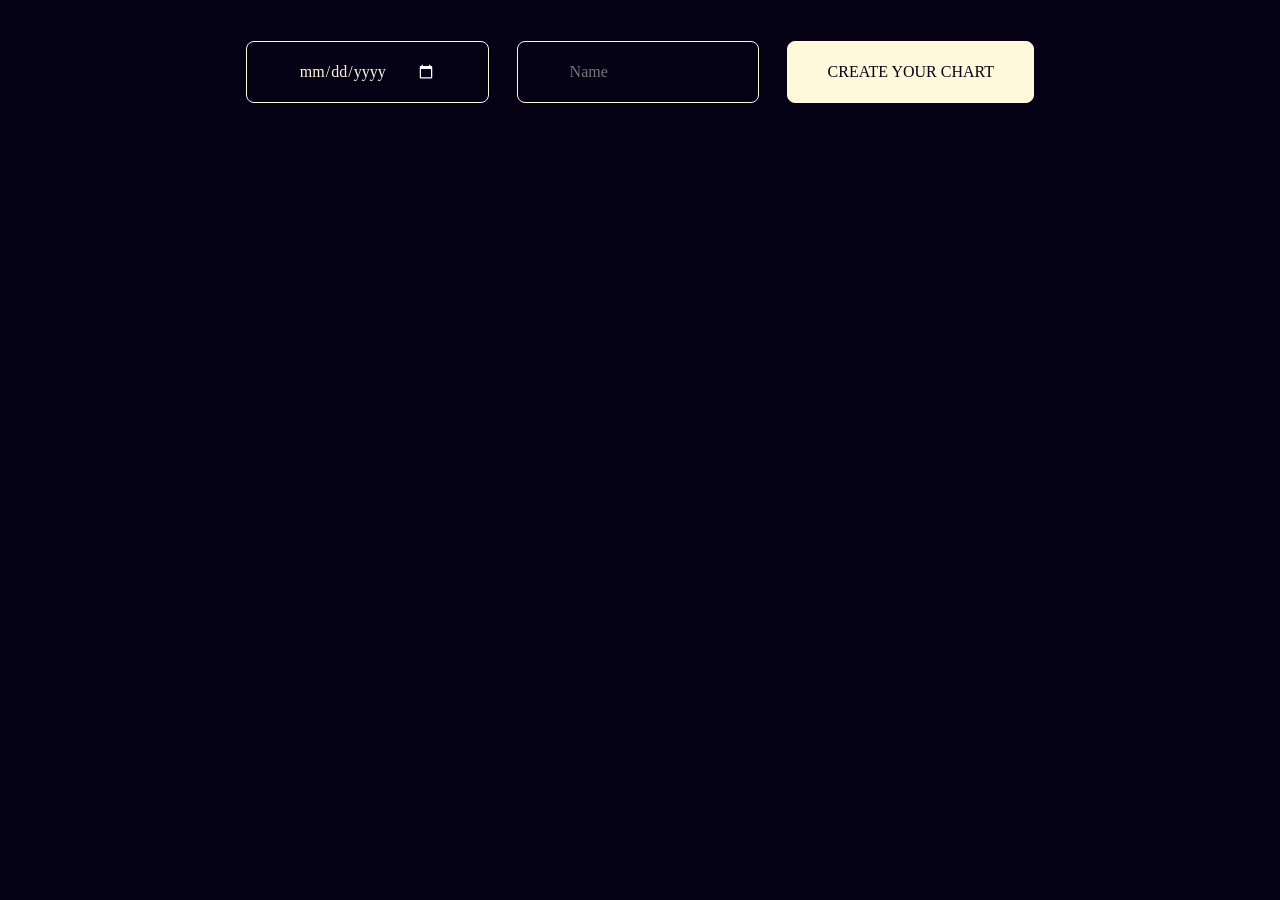
==== index.html @ f22697fa "Removed all unnecessary elements and related CSS and JS. Fixed chakra key spelling bug; merge duplic" ====
<!DOCTYPE html>
<html lang="en">

<head>
  <meta charset="UTF-8" />
  <meta name="viewport" content="width=device-width, initial-scale=1.0" />
  <link rel="stylesheet" href="./assets/styles/normalize.css" />
  <link rel="stylesheet" href="./assets/styles/index.css" />
  <link rel="stylesheet" href="./assets/styles/interpretations.css" />
  <link rel="preconnect" href="https://fonts.googleapis.com" />
  <link rel="preconnect" href="https://fonts.gstatic.com" crossorigin />
  <link href="https://fonts.googleapis.com/css2?family=GFS+Didot&display=swap" rel="stylesheet" />
  <link
    href="https://fonts.googleapis.com/css2?family=Cormorant+Garamond:wght@400;600&family=Nunito:wght@400;600&display=swap"
    rel="stylesheet" />
  <title>Destiny Matrix Calculator</title>
</head>

<body>
  <main>
    <div class="container">
      <div class="birthday-container">
        <div class="birthday-container__inputs-wrapper">
          <div class="input1-wrap">
            <input id="date" type="date" />
          </div>
          <div class="input2-wrap">
            <input id="name" type="text" placeholder="Name" size="10" />
          </div>
          <button id="get_the_answer">create your chart</button>
        </div>
        <div class="errorOutput"></div>
      </div>

      <div class="matrix-container display-none">
        <div class="personal-calculator">
          <p class="smoky-white">Personal calculation</p>
        </div>
        <div class="output-personal-date smoky-white"></div>
        <div class="pento">
          <svg viewBox="0 0 680 600" id="matrix">
            <g id="matrix-frame">
              <rect class="cls-3" x="163.63" y="126.14" width="340.16" height="340.16"></rect>
              <rect class="cls-3" x="227.87" y="127.54" width="340.16" height="340.16"
                transform="translate(-158.13 367.16) rotate(-45)"></rect>
              <path class="cls-4" d="M 315.22 15.42 Q 333.7 7.76 352.18 15.42
                    L 519.16 84.62 Q 537.64 92.28 545.30 110.76
                    L 614.51 277.74 Q 622.17 296.22 614.51 314.79
                    L 545.30 482.59 Q 537.64 501.16 519.16 508.73
                    L 352.18 577.11 Q 333.7 584.68 315.22 577.02
                    L 148.24 507.82 Q 129.76 500.16 122.10 481.68
                    L 52.90 314.70 Q 45.24 296.22 52.90 277.74
                    L 122.10 110.76 Q 129.76 92.28 148.24 84.62
                    Z"></path>
              <line class="cls-3" x1="333.7" y1="27.76" x2="333.7" y2="564.68"></line>
              <line class="cls-3" x1="65.24" y1="296.22" x2="602.17" y2="296.22"></line>

              <g>
                <line class="cls-5" x1="442" y1="405" x2="226" y2="189"></line>
                <polygon class="cls-6" points="441 402 439 404 442 405 441 402"></polygon>
                <polygon class="cls-6" points="226 189 229 190 227 192 226 189"></polygon>
              </g>

              <g>
                <line class="cls-7" x1="442" y1="189" x2="226" y2="405"></line>
                <polygon class="cls-8" points="442 189 439 190 441 192 442 189"></polygon>
                <polygon class="cls-8" points="226 405 227 402 229 404 226 405"></polygon>
              </g>

              <line class="cls-18" x1="502" y1="297" x2="335" y2="465"></line>
              <text class="cls-44" transform="translate(238.77 188.48) rotate(45)">
                male generation line
              </text>
              <text class="cls-44" transform="translate(351.7 264.98) rotate(-45)">
                female generation line
              </text>

              <g transform="translate(100, 100)">
                <svg xmlns="http://www.w3.org/2000/svg" width="20px" height="20px" viewBox="0 0 27 27">
                  <path class="cls-53"
                    d="M437.54,366.8c-6.26,0-7.12,6-7.28,6s-1.42-6-7.24-6c-7,0-8.91,5.9-8.51,9.45.71,6.14,15.74,18.54,15.74,18.54s15.06-12.4,15.77-18.54C446.43,372.7,444.55,366.8,437.54,366.8Z"
                    transform="translate(-70 -8)"></path>
                </svg>
              </g>

              <g transform="translate(410, 345)">
                <text class="cls-56">$</text>
              </g>
            </g>

            <g id="points-basic">
              <circle class="cls-10 big-circle" cx="79.2" cy="297" r="30"></circle>
              <text class="cls-54 matrix-value-point" id="apoint" transform="translate(79.2 299)"></text>

              <circle class="cls-10 big-circle" cx="333.7" cy="42" r="30"></circle>
              <text class="cls-54 matrix-value-point" id="bpoint" transform="translate(333.7 42)"></text>

              <circle class="cls-19 big-circle" cx="587.13" cy="297" r="30"></circle>
              <text class="cls-54 matrix-value-point" id="cpoint" transform="translate(587.4 299)"></text>

              <circle class="cls-19 big-circle" cx="332.7" cy="554" r="30"></circle>
              <text class="cls-54 matrix-value-point" id="dpoint" transform="translate(332.7 557)"></text>

              <circle class="cls-25 big-circle" cx="334" cy="297" r="30"></circle>
              <text class="cls-55 clss matrix-value-point" id="epoint" transform="translate(334 299)"></text>

              <circle class="cls-24 big-circle" cx="151" cy="114.22" r="30"></circle>
              <text class="cls-55 matrix-value-point" id="fpoint" transform="translate(151 115)"></text>

              <circle class="cls-24 big-circle" cx="515.1" cy="114.22" r="30"></circle>
              <text class="cls-55 matrix-value-point" id="gpoint" transform="translate(515.1 115)"></text>

              <circle class="cls-24 big-circle" cx="514.1" cy="479.62" r="30"></circle>
              <text class="cls-55 matrix-value-point" id="ipoint" transform="translate(514.1 481)"></text>

              <circle class="cls-24 big-circle" cx="153" cy="479.62" r="30"></circle>
              <text class="cls-55 matrix-value-point" id="hpoint" transform="translate(153 481)"></text>

              <circle class="cls-22 small-circle" cx="332.59" cy="466" r="17"></circle>
              <text class="cls-57 matrix-value-point" id="jpoint" transform="translate(332.69 466)"></text>

              <circle class="cls-22 small-circle" cx="500" cy="297" r="17"></circle>
              <text class="cls-57 matrix-value-point" id="npoint" transform="translate(500 299)"></text>

              <circle class="cls-21 small-circle" cx="418.18" cy="380.69" r="17"></circle>
              <text class="cls-58 matrix-value-point" id="lpoint" transform="translate(418.18 382)"></text>

              <circle class="cls-21 small-circle" cx="375" cy="424" r="17"></circle>
              <text class="cls-58 matrix-value-point" id="kpoint" transform="translate(375 426)"></text>

              <circle class="cls-21 small-circle" cx="461" cy="338" r="17"></circle>
              <text class="cls-58 matrix-value-point" id="mpoint" transform="translate(461 338)"></text>

              <circle class="cls-15 small-circle" cx="165.61" cy="297" r="17"></circle>
              <text class="cls-58 matrix-value-point" id="spoint" transform="translate(165.61 299)"></text>

              <circle class="cls-15 small-circle" cx="333.7" cy="129" r="17"></circle>
              <text class="cls-58 matrix-value-point" id="tpoint" transform="translate(333.7 131)"></text>

              <circle class="cls-13 medium-circle" cx="127.11" cy="297" r="21"></circle>
              <text class="cls-59 matrix-value-point" id="opoint" transform="translate(127.11 299)"></text>

              <circle class="cls-13 medium-circle" cx="333.7" cy="90.62" r="21"></circle>
              <text class="cls-59 matrix-value-point" id="ppoint" transform="translate(333.7 92)"></text>

              <circle class="cls-23 medium-circle" cx="333" cy="505" r="21"></circle>
              <text class="cls-60 matrix-value-point" id="rpoint" transform="translate(333 505)"></text>

              <circle class="cls-23 medium-circle" cx="538.5" cy="297" r="21"></circle>
              <text class="cls-60 matrix-value-point" id="qpoint" transform="translate(538.5 299)"></text>

              <circle class="cls-26 small-circle" cx="245.26" cy="297" r="17"></circle>
              <text class="cls-58 matrix-value-point" id="wpoint" transform="translate(245.26 299)"></text>

              <circle class="cls-26 small-circle" cx="333.7" cy="203" r="17"></circle>
              <text class="cls-58 matrix-value-point" id="xpoint" transform="translate(333.7 204)"></text>

              <circle class="cls-21 small-circle" cx="212" cy="175.93" r="17"></circle>
              <text class="cls-58 matrix-value-point" id="f2point" transform="translate(212 179)"></text>

              <circle class="cls-23 medium-circle" cx="184.71" cy="149.53" r="21"></circle>
              <text class="cls-60 matrix-value-point" id="f1point" transform="translate(184.71 151)"></text>

              <circle class="cls-21 small-circle" cx="455.4" cy="177.53" r="17"></circle>
              <text class="cls-58 matrix-value-point" id="g2point" transform="translate(455.4 179)"></text>

              <circle class="cls-23 medium-circle" cx="480.79" cy="149.13" r="21"></circle>
              <text class="cls-60 matrix-value-point" id="g1point" transform="translate(480.79 151)"></text>

              <circle class="cls-21 small-circle" cx="454.4" cy="416.91" r="17"></circle>
              <text class="cls-58 matrix-value-point" id="i2point" transform="translate(454.4 416.91)"></text>

              <circle class="cls-23 medium-circle" cx="479.79" cy="445.31" r="21"></circle>
              <text class="cls-60 matrix-value-point" id="i1point" transform="translate(479.79 447)"></text>

              <circle class="cls-21 small-circle" cx="215" cy="419" r="17"></circle>
              <text class="cls-58 matrix-value-point" id="h2point" transform="translate(215 419)"></text>

              <circle class="cls-23 medium-circle" cx="188.71" cy="446.7" r="21"></circle>
              <text class="cls-60 matrix-value-point" id="h1point" transform="translate(188.71 447)"></text>

              <circle class="cls-21 small-circle" cx="420.54" cy="297" r="17"></circle>
              <text class="cls-58 matrix-value-point" id="vpoint" transform="translate(420.54 299)"></text>

              <circle class="cls-23 medium-circle" cx="382" cy="297" r="21"></circle>
              <text class="cls-60 matrix-value-point" id="upoint" transform="translate(382 299)"></text>
            </g>

            <g id="points-years">
              <text class="cls-28" transform="translate(20 295)">
                0
                <tspan x="-10" y="10">years</tspan>
                <tspan x="-4" y="20">old</tspan>
              </text>

              <text class="cls-28" transform="translate(100 70)">
                10
                <tspan x="-8" y="10">years</tspan>
                <tspan x="-2" y="20">old</tspan>
              </text>

              <text class="cls-28" transform="translate(330 -22)">
                20
                <tspan x="-8" y="10">years</tspan>
                <tspan x="-2" y="20">old</tspan>
              </text>

              <text class="cls-28" transform="translate(550 70)">
                30
                <tspan x="-8" y="10">years</tspan>
                <tspan x="-2" y="20">old</tspan>
              </text>

              <text class="cls-28" transform="translate(638 295)">
                40
                <tspan x="-8" y="10">years</tspan>
                <tspan x="-2" y="20">old</tspan>
              </text>

              <text class="cls-28" transform="translate(550 515)">
                50
                <tspan x="-8" y="10">years</tspan>
                <tspan x="-2" y="20">old</tspan>
              </text>

              <text class="cls-28" transform="translate(328 610)">
                60
                <tspan x="-8" y="10">years</tspan>
                <tspan x="-2" y="20">old</tspan>
              </text>

              <text class="cls-28" transform="translate(100 515)">
                70
                <tspan x="-8" y="10">years</tspan>
                <tspan x="-2" y="20">old</tspan>
              </text>

              <text class="cls-29" transform="translate(97.49 198.76)">
                5
                <tspan class="cls-43" x="8.34" y="-6">years</tspan>
                <tspan class="cls-43" x="8.34" y="0">old</tspan>
              </text>

              <text class="cls-29" transform="translate(232.22 66.42)">
                15
                <tspan class="cls-43" x="13.9" y="-6">years</tspan>
                <tspan class="cls-43" x="13.9" y="0">old</tspan>
              </text>

              <text class="cls-29" transform="translate(405.8 67.22)">
                25
                <tspan class="cls-43" x="14.9" y="-6">years</tspan>
                <tspan class="cls-43" x="14.9" y="0">old</tspan>
              </text>

              <text class="cls-29" transform="translate(540.55 204.76)">
                35
                <tspan class="cls-43" x="14.9" y="-6">years</tspan>
                <tspan class="cls-43" x="14.9" y="0">old</tspan>
              </text>

              <text class="cls-29" transform="translate(542.76 402.12)">
                45
                <tspan class="cls-43" x="14.9" y="-6">years</tspan>
                <tspan class="cls-43" x="14.9" y="0">old</tspan>
              </text>

              <text class="cls-29" transform="translate(403.8 539.38)">
                55
                <tspan class="cls-43" x="14.9" y="-6">years</tspan>
                <tspan class="cls-43" x="14.9" y="0">old</tspan>
              </text>

              <text class="cls-29" transform="translate(235.6 539.38)">
                65
                <tspan class="cls-43" x="14.9" y="-6">years</tspan>
                <tspan class="cls-43" x="14.9" y="0">old</tspan>
              </text>

              <text class="cls-29" transform="translate(97.69 400.12)">
                75
                <tspan class="cls-43" x="14.9" y="-6">years</tspan>
                <tspan class="cls-43" x="14.9" y="0">old</tspan>
              </text>

              <text class="cls-61" transform="translate(71.7 252.94)">
                1-2,5
              </text>
              <text class="cls-61" transform="translate(79.14 234.61)">
                2,5-3,5
              </text>
              <text class="cls-61" transform="translate(86.39 216.23)">
                3,5-4
              </text>
              <text class="cls-61" transform="translate(102.39 179.23)">
                6-7,5
              </text>
              <text class="cls-61" transform="translate(109.39 160.23)">
                7,5-8,5
              </text>
              <text class="cls-61" transform="translate(117.39 143.23)">
                8,5-9
              </text>
              <text class="cls-61" transform="translate(176.55 85.51)">
                11-12,5
              </text>
              <text class="cls-61" transform="translate(195.09 77.79)">
                12,5-13,5
              </text>
              <text class="cls-61" transform="translate(214.38 70.22)">
                13,5-14
              </text>
              <text class="cls-61" transform="translate(250.51 54.83)">
                16-17,5
              </text>
              <text class="cls-61" transform="translate(268.88 47.18)">
                17,5-18,5
              </text>
              <text class="cls-61" transform="translate(287.83 39.52)">
                18,5-19
              </text>
              <text class="cls-61" transform="translate(360 38.52)">
                21-22,5
              </text>
              <text class="cls-61" transform="translate(372.75 47.17)">
                22,5-23,5
              </text>
              <text class="cls-61" transform="translate(397.13 54.83)">
                23,5-24
              </text>
              <text class="cls-61" transform="translate(433.01 70.14)">
                26-27,5
              </text>
              <text class="cls-61" transform="translate(448.01 77.79)">
                27,5-28,5
              </text>
              <text class="cls-61" transform="translate(469.26 85.51)">
                28,5-29
              </text>
              <text class="cls-61" transform="translate(528.75 146.23)">
                31-32,5
              </text>
              <text class="cls-61" transform="translate(529.12 163.23)">
                32,5-33,5
              </text>
              <text class="cls-61" transform="translate(543.78 182.23)">
                33,5-34
              </text>
              <text class="cls-61" transform="translate(558.77 219.23)">
                36-37,5
              </text>
              <text class="cls-61" transform="translate(560.77 237.61)">
                37,5-38,5
              </text>
              <text class="cls-61" transform="translate(573.07 255.94)">
                38,5-39
              </text>
              <text class="cls-61" transform="translate(572.49 345.82)">
                41-42,5
              </text>
              <text class="cls-61" transform="translate(558.89 363.52)">
                42,5-43,5
              </text>
              <text class="cls-61" transform="translate(557.3 382.28)">
                43,5-44
              </text>
              <text class="cls-61" transform="translate(541.66 419.27)">
                46-47,5
              </text>
              <text class="cls-61" transform="translate(528.32 437.69)">
                47,5-48,5
              </text>
              <text class="cls-61" transform="translate(526.7 456.08)">
                48,5-49
              </text>
              <text class="cls-61" transform="translate(358.55 560.01)">
                58,5-59
              </text>
              <text class="cls-61" transform="translate(369.09 552.29)">
                57,5-58,5
              </text>
              <text class="cls-61" transform="translate(387.38 545.68)">
                56-57,5
              </text>
              <text class="cls-61" transform="translate(430.51 529.33)">
                53,5-54
              </text>
              <text class="cls-61" transform="translate(441.88 522.68)">
                52,5-53,5
              </text>
              <text class="cls-61" transform="translate(463.83 515.02)">
                51-52,5
              </text>
              <text class="cls-61" transform="translate(178 514.02)">
                68,5-69
              </text>
              <text class="cls-61" transform="translate(196.75 521.67)">
                67,5-68,5
              </text>
              <text class="cls-61" transform="translate(215.13 529.33)">
                66-67,5
              </text>
              <text class="cls-61" transform="translate(254.01 545.68)">
                63,5-64
              </text>
              <text class="cls-61" transform="translate(271.01 552.29)">
                62,5-63,5
              </text>
              <text class="cls-61" transform="translate(285.26 559.01)">
                61-62,5
              </text>
              <text class="cls-61" transform="translate(73.75 343.82)">
                78,5-79
              </text>
              <text class="cls-61" transform="translate(81.12 361.52)">
                77,5-78,5
              </text>
              <text class="cls-61" transform="translate(88.78 380.28)">
                76-77,5
              </text>
              <text class="cls-61" transform="translate(103.77 417.27)">
                73,5-74
              </text>
              <text class="cls-61" transform="translate(111.77 435.69)">
                72,5-73,5
              </text>
              <text class="cls-61" transform="translate(119.07 454.08)">
                71-72,5
              </text>

              <text class="cls-33 matrix-value-point" id="af2point" transform="translate(52 246) rotate(-67.5)"></text>
              <text class="cls-33 matrix-value-point" id="af1point"
                transform="translate(60 227.5) rotate(-67.5)"></text>
              <text class="cls-33 matrix-value-point" id="af3point" transform="translate(68 209) rotate(-67.5)"></text>
              <text class="cls-33 matrix-value-point" id="afpoint" transform="translate(76 190.5) rotate(-67.5)"></text>
              <text class="cls-33 matrix-value-point" id="af5point"
                transform="translate(82 172.5) rotate(-67.5)"></text>
              <text class="cls-33 matrix-value-point" id="af4point" transform="translate(90 154) rotate(-67.5)"></text>
              <text class="cls-33 matrix-value-point" id="af6point"
                transform="translate(98 135.5) rotate(-67.5)"></text>
              <text class="cls-33 matrix-value-point" id="fb2point" transform="translate(169 63) rotate(-22.5)"></text>
              <text class="cls-33 matrix-value-point" id="fb1point" transform="translate(188 55) rotate(-22.5)"></text>
              <text class="cls-33 matrix-value-point" id="fb3point" transform="translate(206 47) rotate(-22.5)"></text>
              <text class="cls-33 matrix-value-point" id="fbpoint" transform="translate(224 39) rotate(-22.5)"></text>
              <text class="cls-33 matrix-value-point" id="fb5point" transform="translate(243 31) rotate(-22.5)"></text>
              <text class="cls-33 matrix-value-point" id="fb4point"
                transform="translate(261 23.5) rotate(-22.5)"></text>
              <text class="cls-33 matrix-value-point" id="fb6point" transform="translate(280 16) rotate(-22.5)"></text>
              <text class="cls-33 matrix-value-point" id="bg2point" transform="translate(388 16) rotate(22.5)"></text>
              <text class="cls-33 matrix-value-point" id="bg1point" transform="translate(407 24) rotate(22.5)"></text>
              <text class="cls-33 matrix-value-point" id="bg3point" transform="translate(426 32) rotate(22.5)"></text>
              <text class="cls-33 matrix-value-point" id="bgpoint" transform="translate(444 40) rotate(22.5)"></text>
              <text class="cls-33 matrix-value-point" id="bg5point" transform="translate(463 48) rotate(22.5)"></text>
              <text class="cls-33 matrix-value-point" id="bg4point" transform="translate(481 55) rotate(22.5)"></text>
              <text class="cls-33 matrix-value-point" id="bg6point" transform="translate(500 63) rotate(22.5)"></text>
              <text class="cls-33 matrix-value-point" id="gc2point" transform="translate(570 135) rotate(67.5)"></text>
              <text class="cls-33 matrix-value-point" id="gc1point"
                transform="translate(578 153.5) rotate(67.5)"></text>
              <text class="cls-33 matrix-value-point" id="gc3point" transform="translate(586 172) rotate(67.5)"></text>
              <text class="cls-33 matrix-value-point" id="gcpoint" transform="translate(594 190.5) rotate(67.5)"></text>
              <text class="cls-33 matrix-value-point" id="gc5point" transform="translate(602 209) rotate(67.5)"></text>
              <text class="cls-33 matrix-value-point" id="gc4point"
                transform="translate(610 227.5) rotate(67.5)"></text>
              <text class="cls-33 matrix-value-point" id="gc6point" transform="translate(618 246) rotate(67.5)"></text>
              <text class="cls-33 matrix-value-point" id="ci2point" transform="translate(615 348) rotate(-67.5)"></text>
              <text class="cls-33 matrix-value-point" id="ci1point" transform="translate(607 367) rotate(-67.5)"></text>
              <text class="cls-33 matrix-value-point" id="ci3point"
                transform="translate(599 385.5) rotate(-67.5)"></text>
              <text class="cls-33 matrix-value-point" id="cipoint" transform="translate(591 404) rotate(-67.5)"></text>
              <text class="cls-33 matrix-value-point" id="ci5point"
                transform="translate(583 422.5) rotate(-67.5)"></text>
              <text class="cls-33 matrix-value-point" id="ci4point" transform="translate(575 441) rotate(-67.5)"></text>
              <text class="cls-33 matrix-value-point" id="ci6point"
                transform="translate(567 459.5) rotate(-67.5)"></text>
              <text class="cls-33 matrix-value-point" id="id2point" transform="translate(496 532) rotate(-22.5)"></text>
              <text class="cls-33 matrix-value-point" id="id1point"
                transform="translate(477.5 540) rotate(-22.5)"></text>
              <text class="cls-33 matrix-value-point" id="id3point"
                transform="translate(459.5 548) rotate(-22.5)"></text>
              <text class="cls-33 matrix-value-point" id="idpoint"
                transform="translate(441 555.5) rotate(-22.5)"></text>
              <text class="cls-33 matrix-value-point" id="id5point"
                transform="translate(422.5 563) rotate(-22.5)"></text>
              <text class="cls-33 matrix-value-point" id="id4point" transform="translate(404 571) rotate(-22.5)"></text>
              <text class="cls-33 matrix-value-point" id="id6point"
                transform="translate(385 578.5) rotate(-22.5)"></text>
              <text class="cls-33 matrix-value-point" id="dh2point"
                transform="translate(282 578.5) rotate(22.5)"></text>
              <text class="cls-33 matrix-value-point" id="dh1point"
                transform="translate(263.5 571) rotate(22.5)"></text>
              <text class="cls-33 matrix-value-point" id="dh3point"
                transform="translate(244.5 563) rotate(22.5)"></text>
              <text class="cls-33 matrix-value-point" id="dhpoint" transform="translate(226 555.5) rotate(22.5)"></text>
              <text class="cls-33 matrix-value-point" id="dh5point" transform="translate(207 548) rotate(22.5)"></text>
              <text class="cls-33 matrix-value-point" id="dh4point"
                transform="translate(188.5 540) rotate(22.5)"></text>
              <text class="cls-33 matrix-value-point" id="dh6point" transform="translate(170 532) rotate(22.5)"></text>
              <text class="cls-33 matrix-value-point" id="ha2point" transform="translate(97 459) rotate(67.5)"></text>
              <text class="cls-33 matrix-value-point" id="ha1point" transform="translate(89 441) rotate(67.5)"></text>
              <text class="cls-33 matrix-value-point" id="ha3point" transform="translate(81 423) rotate(67.5)"></text>
              <text class="cls-33 matrix-value-point" id="hapoint" transform="translate(73 405) rotate(67.5)"></text>
              <text class="cls-33 matrix-value-point" id="ha5point" transform="translate(65 386.5) rotate(67.5)"></text>
              <text class="cls-33 matrix-value-point" id="ha4point" transform="translate(57 368) rotate(67.5)"></text>
              <text class="cls-33 matrix-value-point" id="ha6point" transform="translate(49 349.5) rotate(67.5)"></text>
            </g>
          </svg>
        </div>

        <div id="chakra_table">
          <table class="chakra-table">
            <tr class="chakra-tr chakra-table-header">
              <th class="chakra-name chakra-name__radius-left">
                Chakra name
              </th>
              <th class="chakra-td">Physics</th>
              <th class="chakra-td">Energy</th>
              <th class="chakra-td chakra-name__radius-right">Emotions</th>
            </tr>
            <tr class="chakra-tr">
              <td class="chakra-name chakra-name-left">
                <span class="chakra-name-flex" id="circle-sahasrara">
                  Sahasrara
                </span>
              </td>
              <td class="chakra-td" id="sahphysics"></td>
              <td class="chakra-td" id="sahenergy"></td>
              <td class="chakra-td" id="sahemotions"></td>
            </tr>
            <tr class="chakra-tr">
              <td class="chakra-name chakra-name-left">
                <span class="chakra-name-flex" id="circle-ajna">Ajna</span>
              </td>
              <td class="chakra-td" id="ajphysics"></td>
              <td class="chakra-td" id="ajenergy"></td>
              <td class="chakra-td" id="ajemotions"></td>
            </tr>
            <tr class="chakra-tr">
              <td class="chakra-name chakra-name-left">
                <span class="chakra-name-flex" id="circle-vishuddha">Vishuddha</span>
              </td>
              <td class="chakra-td" id="vishphysics"></td>
              <td class="chakra-td" id="vishenergy"></td>
              <td class="chakra-td" id="vishemotions"></td>
            </tr>
            <tr class="chakra-tr">
              <td class="chakra-name chakra-name-left">
                <span class="chakra-name-flex" id="circle-anahata">Anahata</span>
              </td>
              <td class="chakra-td" id="anahphysics"></td>
              <td class="chakra-td" id="anahenergy"></td>
              <td class="chakra-td" id="anahemotions"></td>
            </tr>
            <tr class="chakra-tr">
              <td class="chakra-name chakra-name-left">
                <span class="chakra-name-flex" id="circle-manipura">Manipura</span>
              </td>
              <td class="chakra-td" id="manphysics"></td>
              <td class="chakra-td" id="manenergy"></td>
              <td class="chakra-td" id="manemotions"></td>
            </tr>
            <tr class="chakra-tr">
              <td class="chakra-name chakra-name-left">
                <span class="chakra-name-flex" id="circle-svadhisthana">Svadhisthana</span>
              </td>
              <td class="chakra-td" id="svadphysics"></td>
              <td class="chakra-td" id="svadenergy"></td>
              <td class="chakra-td" id="svademotions"></td>
            </tr>
            <tr class="chakra-tr chakra-name__bottom">
              <td class="chakra-name chakra-name-left" style="border-bottom-left-radius: 10px">
                <span class="chakra-name-flex" id="circle-muladhara">Muladhara</span>
              </td>
              <td class="chakra-td" id="mulphysics"></td>
              <td class="chakra-td" id="mulenergy"></td>
              <td class="chakra-td chakra-name__radius-right-bottom2" id="mulemotions"></td>
            </tr>
            <tr style="height: 20px"></tr>
            <tr class="chakra-tr chakra-name__bottom chakra-name__top">
              <td class="chakra-name chakra-name__radius-left-bottom">
                Result:
              </td>
              <td class="chakra-td" id="resultphysics"></td>
              <td class="chakra-td" id="resultenergy"></td>
              <td class="chakra-td chakra-name__radius-right-bottom" id="resultemotions"></td>
            </tr>
          </table>
        </div>

        <div class="info-txt">
          <table id="purposes">
            <tbody>
              <tr class="smoky-white2">
                <td colspan="4">
                  <h3><b>Personal purpose:</b></h3>
                </td>
                <td width="10%"></td>
                <td colspan="4">
                  <h3><b>Purpose for society and genus:</b></h3>
                </td>
              </tr>
              <tr style="height: 5px">
                <td></td>
              </tr>
              <tr class="font-size16">
                <td colspan="4" class="table-padding">
                  Soul searching, balance of feminine and masculine qualities,
                  abilities, skills
                </td>
                <td width="6%"></td>
                <td colspan="4" class="table-padding">
                  Tasks for genus, results and recognition in society
                </td>
              </tr>
              <tr style="height: 5px">
                <td></td>
              </tr>
              <tr class="font-size18" style="position: relative">
                <td>Sky:</td>
                <td>
                  <span id="skypoint" class="base-circle"></span>
                </td>
                <td rowspan="2">
                  <svg width="45" height="61" viewBox="0 0 45 61" fill="none" xmlns="http://www.w3.org/2000/svg">
                    <path d="M0.422852 1.06299H21.6661V60.0719H0.422852" stroke="#F9F9F8" stroke-width="1.18018" />
                    <path d="M44.68 30.5674H21.6665" stroke="#F9F9F8" stroke-width="1.18018" />
                  </svg>
                </td>
                <td rowspan="2">
                  <span id="perspurpose" class="base-circle"></span>
                </td>
                <td></td>
                <td>M:</td>
                <td>
                  <span id="malepoint" class="base-circle"></span>
                </td>
                <td rowspan="2">
                  <svg width="45" height="61" viewBox="0 0 45 61" fill="none" xmlns="http://www.w3.org/2000/svg">
                    <path d="M0.422852 1.06299H21.6661V60.0719H0.422852" stroke="#F9F9F8" stroke-width="1.18018" />
                    <path d="M44.68 30.5674H21.6665" stroke="#F9F9F8" stroke-width="1.18018" />
                  </svg>
                </td>
                <td rowspan="2">
                  <span id="socialpurpose" class="base-circle"></span>
                </td>
              </tr>
              <tr class="font-size18">
                <td>Earth:</td>
                <td><span id="earthpoint" class="base-circle"></span></td>
                <td></td>
                <td>F:</td>
                <td><span id="femalepoint" class="base-circle"></span></td>
              </tr>
              <tr>
                <td style="height: 35px"></td>
              </tr>
              <tr class="smoky-white2">
                <td colspan="4">
                  <h3>General purpose for this lifetime:</h3>
                </td>
                <td></td>
                <td colspan="4">
                  <h3>Planetary purpose:</h3>
                </td>
              </tr>
              <tr style="height: 5px">
                <td></td>
              </tr>
              <tr class="trade">
                <td colspan="4" class="table-padding font-size16">
                  Spiritual path, global task, where is the divine in me?
                </td>
                <td></td>
                <td colspan="4" class="table-padding">Global soul purpose</td>
              </tr>
              <tr>
                <td colspan="9" style="height: 10px"></td>
              </tr>
              <tr class="font-size18">
                <td colspan="4" id="blom" style="text-align: right">
                  <span id="generalpurpose" class="base-circle"></span>
                </td>
                <td></td>
                <td colspan="4" id="blom2" style="text-align: right">
                  <span id="planetarypurpose" class="base-circle"></span>
                </td>
              </tr>
            </tbody>
          </table>
        </div>

        <div class="center">
          <button id="decode-matrix-btn">
            Get your full Destiny Matrix reading
          </button>
        </div>

        <div id="interpretations-section" class="display-none">
          <div id="section-01"></div>
          <div id="section-02"></div>
          <div id="section-03"></div>
          <div id="section-04"></div>
          <div id="section-05"></div>
          <div id="section-06"></div>
          <div id="section-07"></div>
          <div id="section-08"></div>
          <div id="section-09"></div>
          <div id="section-10"></div>
          <div id="section-11"></div>
          <div id="section-12"></div>
          <div id="section-13"></div>
          <div id="section-14"></div>
          <div id="section-15"></div>
          <div id="section-16"></div>
        </div>
      </div>
    </div>
  </main>

  <script src="./src/code.js"></script>
  <script src="./src/interpretations.js"></script>
  <script src="./src/script_person.js"></script>
</body>

</html>
---- assets/styles/index.css ----
input[type="date"] {
  -webkit-appearance: none;
}

body {
  background-color: #050215;
  font-family: "GFS Didot";
  color: #ffffff;
  font-style: normal;
  font-size: 1vw;
}

.container {
  max-width: 1920px;
  margin-left: auto;
  margin-right: auto;
}

main {
  padding-left: 12.9em;
  padding-right: 12.9em;
}

a {
  text-decoration: none;
  color: inherit;
  outline: none;
  cursor: pointer;
}

li {
  list-style-type: none;
}

.birthday-container {
  position: relative;
  display: flex;
  flex-direction: column;
  justify-content: center;
  align-items: center;
  font-family: "Inter";
  margin-bottom: 5em;
}

.birthday-container p {
  margin: 0;
  font-size: 1.5em;
}

.birthday-container__inputs-wrapper {
  width: 83%;
  margin-top: 3.1875em;
  display: grid;
  grid-template-columns: 1fr 1fr 1fr;
  grid-template-rows: 1fr;
  grid-template-areas: "input1 input2 button";
  grid-gap: 1.875em;
}

.birthday-container__inputs-wrapper-comp {
  width: 83%;
  margin-top: 1.6875em;
  display: grid;
  grid-template-columns: 1fr 1fr 1fr;
  grid-template-rows: 0.2fr 1fr;
  grid-template-areas:
    "label-partner1 label-partner2 0"
    "input1 input2 button";
  grid-column-gap: 1.875em;
  grid-row-gap: 0.3em;
}

label {
  padding-left: 1em;
  font-size: 1em;
}

.label-partner1 {
  grid-area: label-partner1;
}

.label-partner2 {
  grid-area: label-partner2;
}

.errorOutput,
.wrongDate {
  padding-top: 5em;
  font-size: 1.5em;
}

.input1-wrap,
.input2-wrap {
  position: relative;
}

.input1-wrap {
  grid-area: input1;
}

#date,
#name,
#date_person1,
#date_person2 {
  width: 8.55em;
  height: 1.25em;
}

.input2-wrap {
  grid-area: input2;
}

input {
  padding: 1.25em 3.25em 1.25em 3.25em;
  font-family: "Inter";
  font-size: 1.25em;
  background-color: #050215;
  color: #fff8db;
  border: 1px #fff8db solid;
  border-radius: 0.5em;
}

::-webkit-calendar-picker-indicator {
  filter: invert(1);
}

button {
  padding: 1.25em 2em 1.25em 2em;
  background-color: #fff8db;
  font-family: "Inter";
  font-size: 1.25em;
  line-height: 125%;
  text-transform: uppercase;
  border-radius: 0.5em;
  border: 1px #fff8db solid;
  z-index: 1;
  cursor: pointer;
  color: #050215;
}

button:hover {
  color: #fff8db;
  background-color: #050215;
  border: 1px #fff8db solid;
}

#get_the_answer,
#createChart {
  grid-area: button;
  align-self: baseline;
  cursor: pointer;
}

.center {
  display: flex;
  justify-content: center;
}

.chakra-table {
  border-spacing: 0;
  border-radius: 10px;
  width: 100%;
  max-width: 50em;
  display: block;
}

.chakra-table td:first-child,
.chakra-table th:first-child {
  border-left: 1px solid white;
}

.chakra-table tr:first-child th,
.chakra-table tr:last-child td {
  border-top: 1px solid white;
}

.chakra-table td,
.chakra-table th {
  border-right: 1px solid white;
  border-bottom: 1px solid white;
}

.chakra-name__bottom td:first {
  border-bottom-left-radius: 10px;
}

.chakra-table__result {
  margin-top: 1em;
}

.chakra-name {
  width: 16.25em;
  height: 3.0625em;
  padding: 0.3125em;
  text-align: left;
}

.chakra-name-left {
  justify-content: center;
  flex-direction: column-reverse;
  align-items: flex-start;
  padding-left: 2.9375em;
}

.chakra-name-flex {
  display: flex;
  align-items: baseline;
}

#circle-sahasrara:before {
  font-family: "GFS Didot";
  font-size: 1.375em;
  content: "7";
  width: 1.25em;
  border-radius: calc(50%);
  height: 1.25em;
  display: inline-flex;
  background: #b653f7;
  justify-content: center;
  margin-right: 1.25em;
  box-shadow: 0 0 0.625em 0.625em #b653f7;
}

#circle-ajna:before {
  font-family: "GFS Didot";
  font-size: 1.375em;
  content: "6";
  width: 1.25em;
  border-radius: calc(50%);
  height: 1.25em;
  display: inline-flex;
  background: #3d54f5;
  justify-content: center;
  margin-right: 1.25em;
  box-shadow: 0 0 0.625em 0.625em #3d54f5;
}

#circle-vishuddha:before {
  font-family: "GFS Didot";
  font-size: 1.375em;
  content: "5";
  width: 1.25em;
  border-radius: calc(50%);
  height: 1.25em;
  display: inline-flex;
  color: #000000;
  background: #74e0f8;
  justify-content: center;
  margin-right: 1.25em;
  box-shadow: 0 0 0.625em 0.625em #74e0f8;
}

#circle-anahata:before {
  font-family: "GFS Didot";
  font-size: 1.375em;
  content: "4";
  width: 1.25em;
  border-radius: calc(50%);
  height: 1.25em;
  display: inline-flex;
  color: #000000;
  background: #b6fd57;
  justify-content: center;
  margin-right: 1.25em;
  box-shadow: 0 0 0.625em 0.625em #b6fd57;
}

#circle-manipura:before {
  font-family: "GFS Didot";
  font-size: 1.375em;
  content: "3";
  width: 1.25em;
  border-radius: calc(50%);
  height: 1.25em;
  display: inline-flex;
  color: #000000;
  background: #fbe49d;
  justify-content: center;
  margin-right: 1.25em;
  box-shadow: 0 0 0.625em 0.625em #fbe49d;
}

#circle-svadhisthana:before {
  font-family: "GFS Didot";
  font-size: 1.375em;
  content: "2";
  width: 1.25em;
  border-radius: calc(50%);
  height: 1.25em;
  display: inline-flex;
  color: #f5f5f5;
  background: #ed7233;
  justify-content: center;
  margin-right: 1.25em;
  box-shadow: 0 0 0.625em 0.625em #ed7233;
}

#circle-muladhara:before {
  font-family: "GFS Didot";
  font-size: 1.375em;
  content: "1";
  width: 1.25em;
  border-radius: calc(50%);
  height: 1.25em;
  display: inline-flex;
  color: #f5f5f5;
  background: #ea4631;
  justify-content: center;
  margin-right: 1.25em;
  box-shadow: 0 0 0.625em 0.625em #ea4631;
}

.chakra-td {
  padding: 0.3125em;
  text-align: center;
  width: 12.5em;
}

.chakra-tr {
  font-family: "Inter";
  text-align-last: center;
  padding: 0.3125em;
  text-align: center;
  background-color: #050215;
}

.chakra-name__bottom {
  box-shadow: none;
}

.chakra-name__radius-left {
  background-color: #827d78;
  border-top-left-radius: 10px;
}

.chakra-name__radius-right {
  background-color: #827d78;
  border-top-right-radius: 10px;
}

.chakra-name__radius-left-bottom {
  background-color: #050215;
  border-bottom-left-radius: 10px;
  border-top-left-radius: 10px;
}

.chakra-name__radius-right-bottom {
  background-color: #050215;
  border-top-right-radius: 10px;
  border-bottom-right-radius: 10px;
}

.chakra-name__radius-right-bottom2 {
  border-bottom-right-radius: 10px;
}

.chakra-table-header> :nth-child(2),
.chakra-table-header> :nth-child(3) {
  background-color: #827d78;
}

.chakra-table-header {
  font-family: "Inter";
  text-transform: uppercase;
}

.personal-calculator {
  display: flex;
  justify-content: center;
  font-size: 3.375em;
  display: flex;
  align-items: center;
  text-align: center;
  text-transform: uppercase;
}

.output-personal-date,
.output2 {
  text-align: center;
  font-size: 1.25em;
  font-family: Inter;
}

.gray {
  color: #827d78;
}

.smoky-white {
  color: #f9f9f8;
}

.smoky-white2 {
  color: #fff8db;
}

#decode-matrix-btn {
  max-width: 20em;
  margin-top: 6.5em;
  margin-bottom: 6.5em;
}

/* Matrix's styles */

.matrix-container,
.compatibility-container {
  width: 100%;
  display: flex;
  flex-direction: column;
  justify-content: center;
  align-items: center;
}

.pento {
  width: 100%;
  height: 100%;
  display: flex;
  justify-content: center;
}

.display-none {
  display: none;
}

#matrix {
  float: none;
  margin: 10% 0 10% 0;
  width: 100%;
  max-width: 800px;
  min-width: 300px;
}

:not(svg) {
  transform-origin: 0px 0px;
}

svg:not(:root) {
  overflow-clip-margin: content-box;
  overflow: visible;
}

.cls-4 {
  stroke-dasharray: none;
}

.cls-3,
.cls-4 {
  stroke-width: 1.5px;
}

.cls-18 {
  stroke-width: 1.5px;
}

.cls-5,
.cls-7 {
  stroke-width: 1px;
}

.cls-18 {
  stroke-dasharray: 0, 25, 10, 50, 10, 50, 10, 25;
}

.cls-18,
.cls-3,
.cls-4 {
  stroke-miterlimit: 10;
  stroke: white;
  fill: none;
}

.cls-5,
.cls-6 {
  stroke: #b653f7;
  fill: #b653f7;
}

.cls-7,
.cls-8 {
  stroke: #ea4631;
  fill: #ea4631;
}

.cls-10 {
  fill: #b653f7;
}

.cls-13 {
  fill: #3d54f5;
}

.cls-15 {
  fill: #74e0f8;
}

.cls-19 {
  fill: #ea4631;
}

.cls-22 {
  fill: #ed7233;
}

.cls-25 {
  fill: #fbe49d;
}

.cls-26 {
  fill: #b6fd57;
}

.cls-24,
.cls-21,
.cls-23,
.cls-53 {
  fill: #fffcf0;
}

.matrix-value-point {
  text-anchor: middle;
  alignment-baseline: middle;
}

.cls-28 {
  font-size: 12.9501px;
  line-height: 11px;
}

.cls-29 {
  font-size: 12.0251px;
  line-height: 10px;
}

.cls-33 {
  font-size: 12px;
  line-height: 81.9%;
}

.cls-43 {
  font-size: 5.76471px;
  line-height: 81.9%;
}

.cls-44 {
  font-size: 11.5587px;
  line-height: 81.9%;
}

.cls-54,
.cls-55,
.cls-56 {
  font-size: 29.7851px;
  line-height: 37px;
}

.cls-57,
.cls-58 {
  font-size: 17.2946px;
  line-height: 22px;
}

.cls-59,
.cls-60 {
  font-size: 21.1378px;
  line-height: 26px;
}

.cls-61 {
  font-size: 6px;
  line-height: 81.9%;
}

.cls-28,
.cls-29,
.cls-33,
.cls-43,
.cls-44,
.cls-54,
.cls-57,
.cls-59,
.cls-61 {
  fill: #f5f5f5;
}

.cls-55,
.cls-58,
.cls-60 {
  fill: #000000;
}

.cls-56 {
  fill: #d2b154;
}

/* health-map and purposes table styles */

tbody {
  font-family: "Inter";
  font-size: 1.25em;
}

tr {
  text-align: center;
}

.font-size16 {
  font-family: "Inter";
  font-size: 1em;
}

.table-padding {
  padding-bottom: 1.25em;
}

.table-padding-top {
  padding-top: 1.25em;
}

.font-size18 {
  font-family: "Inter";
  font-size: 1.125em;
}

#purposes {
  margin-bottom: 1.25em;
}

#blom {
  padding-right: 6.25em;
}

#blom2 {
  padding-right: 6.25em;
}

h3 {
  text-transform: uppercase;
}

#chakra_table {
  position: relative;
}

.base-circle {
  border: 1px solid white;
  border-radius: 50%;
  width: 2.5em;
  height: 2.5em;
  display: inline-block;
  text-align: center;
  line-height: 2.5em;
}

.compatibility-table__adaptiv {
  display: none;
}

/* media desktop version */

@media screen and (min-width: 1920px) {
  body {
    font-size: 19.2px;
  }
}

@media screen and (max-width: 810px) {
  main {
    padding-left: 20px;
    padding-right: 20px;
  }
}

@media screen and (max-width: 479px) {
  body {
    font-size: 4.79px;
  }

  .birthday-container__inputs-wrapper {
    width: 100%;
    margin-top: 40px;
    display: grid;
    grid-template-columns: 1fr;
    grid-template-rows: 1fr 1fr 1fr;
    grid-template-areas:
      "input1"
      "input2"
      "button";
    grid-gap: 10px;
    justify-items: center;
  }

  .birthday-container__inputs-wrapper-comp {
    width: 100%;
    margin-top: 40px;
    display: grid;
    grid-template-columns: 1fr;
    grid-template-rows: 0.2fr 1fr 0.2fr 1fr 1fr;
    grid-template-areas:
      "label-partner1"
      "input1"
      "label-partner2"
      "input2"
      "button";
    grid-row-gap: 10px;
    justify-items: center;
  }

  label {
    font-size: 14px;
  }

  #date,
  #name,
  #date_person1,
  #date_person2 {
    width: 138px;
    height: 38px;
    padding: 5px 30px;
    font-size: 16px;
  }

  #get_the_answer,
  #createChart {
    width: 200px;
    height: 50px;
    padding: 5px;
    font-size: 16px;
  }

  .birthday-container {
    margin-bottom: 0;
  }

  .birthday-container p,
  .output-personal-date,
  .output2 {
    font-size: 16px;
    text-align: center;
  }

  .personal-calculator p {
    margin: 0;
  }

  tbody {
    font-size: 10px;
  }

  .chakra-table {
    max-width: 100%;
  }

  .errorOutput,
  .wrongDate {
    font-size: 16px;
  }

  #decode-matrix-btn {
    margin: 2.5em 0 2.5em 0;
    width: 300px;
    height: 70px;
    padding: 5px;
    font-size: 16px;
  }

  .cls-54,
  .cls-55,
  .cls-56 {
    font-size: 32px;
  }

  .cls-57,
  .cls-58 {
    font-size: 20px;
  }

  .cls-59,
  .cls-60 {
    font-size: 22px;
  }

  #blom {
    padding-right: 2.625em;
  }

  #blom2 {
    padding-right: 2.625em;
  }

  .compatibility-table {
    display: none;
  }

  .compatibility-table__adaptiv {
    display: block;
  }
}
---- assets/styles/interpretations.css ----
/* ═══════════════════════════════════════════════════════════════
   INTERPRETATION SECTIONS — Celestial Violet & Gold theme
   Paste this block at the bottom of index.css
   ═══════════════════════════════════════════════════════════════ */

#interpretations-section {
  width: 100%;
  max-width: 860px;
  margin: 0 auto 4em auto;
  display: flex;
  flex-direction: column;
  gap: 1em;
  font-family: 'Nunito', sans-serif;
}

/* ── Accordion wrapper ── */
.interp-accordion {
  border: 1px solid rgba(212, 175, 55, 0.35);
  border-radius: 12px;
  overflow: hidden;
  background: rgba(255, 255, 255, 0.03);
  backdrop-filter: blur(4px);
}

/* ── Accordion header (the clickable row) ── */
.interp-accordion-header {
  width: 100%;
  display: flex;
  justify-content: space-between;
  align-items: center;
  padding: 1.1em 1.5em;
  background: transparent;
  border: none;
  border-radius: 0;
  cursor: pointer;
  color: #fff8db;
  font-family: 'Cormorant Garamond', serif;
  font-size: 1.35em;
  font-weight: 600;
  letter-spacing: 0.04em;
  text-transform: uppercase;
  text-align: left;
  transition: background 0.2s ease;
}

.interp-accordion-header:hover {
  background: rgba(212, 175, 55, 0.08);
  color: #fff8db;
  border: none;
}

.interp-accordion-title {
  flex: 1;
}

/* ── Chevron icon ── */
.interp-chevron {
  font-size: 1.4em;
  line-height: 1;
  color: #d4af37;
  transition: transform 0.3s ease;
  display: inline-block;
  margin-left: 0.5em;
}

.interp-chevron--open {
  transform: rotate(180deg);
}

/* ── Accordion body (hidden until open) ── */
.interp-accordion-body {
  display: none;
  border-top: 1px solid rgba(212, 175, 55, 0.2);
  padding: 0;
}

.interp-accordion-body--open {
  display: block;
}

/* ── Tab bar ── */
.interp-tab-bar {
  display: flex;
  flex-wrap: wrap;
  gap: 0;
  padding: 1em 1.25em 0 1.25em;
  border-bottom: 1px solid rgba(212, 175, 55, 0.2);
}

.interp-tab-bar--inner {
  padding: 0.75em 0 0 0;
  border-bottom: 1px solid rgba(212, 175, 55, 0.15);
  margin-bottom: 0;
}

/* ── Individual tab buttons ── */
.interp-tab {
  padding: 0.45em 1.1em;
  background: transparent;
  border: 1px solid transparent;
  border-bottom: none;
  border-radius: 6px 6px 0 0;
  cursor: pointer;
  font-family: 'Nunito', sans-serif;
  font-size: 0.82em;
  font-weight: 600;
  color: rgba(249, 249, 248, 0.5);
  letter-spacing: 0.02em;
  transition: color 0.2s ease, background 0.2s ease, border-color 0.2s ease;
  white-space: nowrap;
  position: relative;
  bottom: -1px;
}

.interp-tab:hover {
  color: #fff8db;
  background: rgba(212, 175, 55, 0.08);
  border-color: transparent;
}

.interp-tab--active {
  color: #d4af37;
  background: rgba(212, 175, 55, 0.1);
  border-color: rgba(212, 175, 55, 0.3);
  border-bottom-color: #050215; /* merges with panel background */
}

/* inner tabs are slightly smaller */
.interp-tab--inner {
  font-size: 0.78em;
  padding: 0.4em 0.9em;
}

/* ── Panel wrapper ── */
.interp-panel-wrap {
  padding: 1.5em 1.5em 1.75em 1.5em;
}

/* ── Individual panels ── */
.interp-panel {
  display: none;
}

.interp-panel--active {
  display: block;
}

/* ── Panel text ── */
.interp-panel-text {
  font-family: 'Nunito', sans-serif;
  font-size: 1em;
  line-height: 1.8;
  color: rgba(249, 249, 248, 0.88);
  margin: 0;
}

/* ── Chakra top-level tabs: wrap on small screens ── */
.interp-tab-bar--chakra {
  padding-bottom: 0;
}

.interp-tab-bar--chakra .interp-tab {
  font-size: 0.76em;
}

/* ── Responsive ── */
@media screen and (max-width: 479px) {
  #interpretations-section {
    max-width: 100%;
    margin-bottom: 2em;
  }

  .interp-accordion-header {
    font-size: 1em;
    padding: 0.9em 1em;
  }

  .interp-tab {
    font-size: 0.72em;
    padding: 0.4em 0.7em;
  }

  .interp-tab-bar--chakra .interp-tab {
    font-size: 0.65em;
  }

  .interp-panel-wrap {
    padding: 1em 1em 1.25em 1em;
  }

  .interp-panel-text {
    font-size: 0.92em;
  }
}
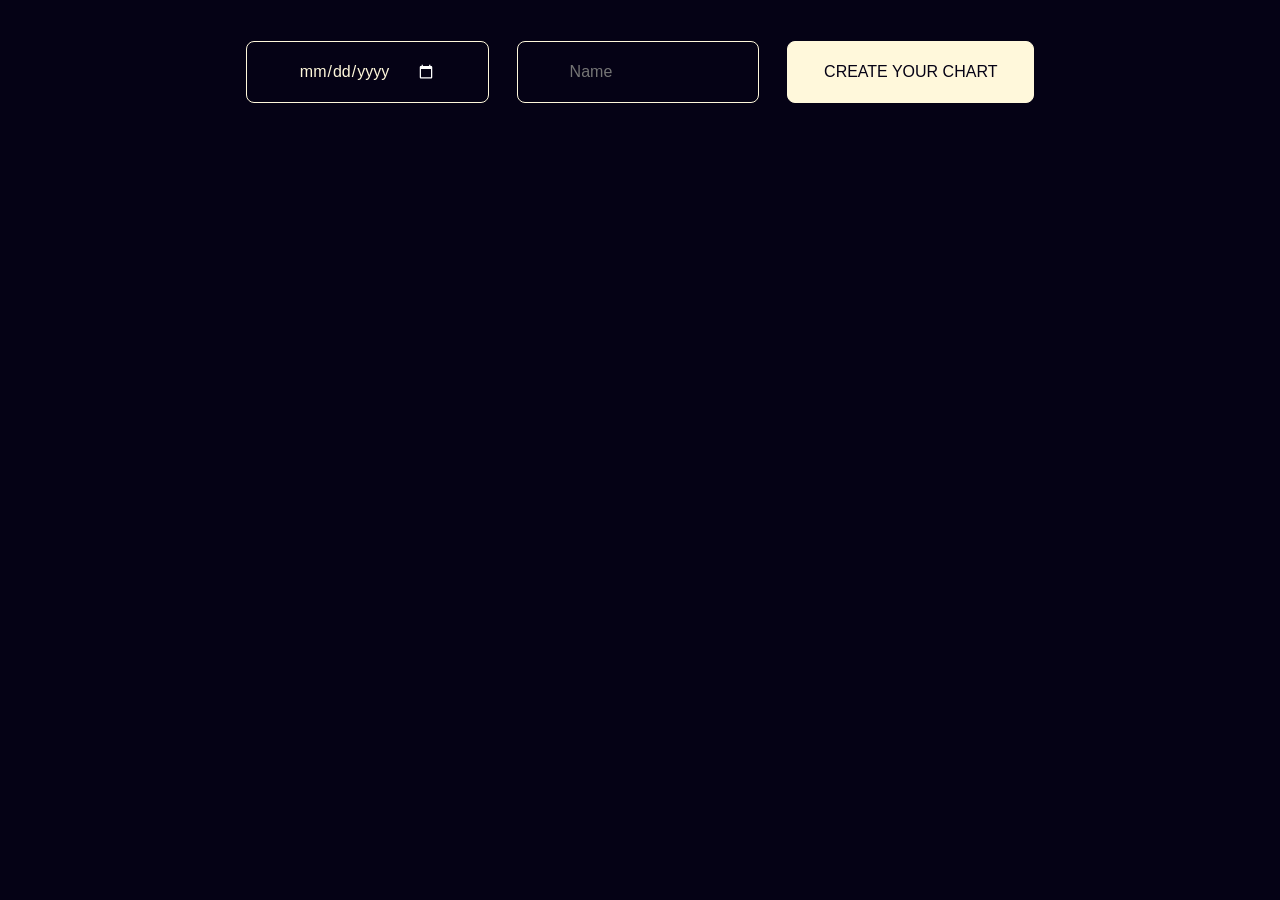
==== commit 63951659: "refactor: consolidate CSS design tokens, fix date bounds bug, and update SVG classes - Fix date-boun" ====
--- a/index.html
+++ b/index.html
@@ -40,10 +40,10 @@
         <div class="pento">
           <svg viewBox="0 0 680 600" id="matrix">
             <g id="matrix-frame">
-              <rect class="cls-3" x="163.63" y="126.14" width="340.16" height="340.16"></rect>
-              <rect class="cls-3" x="227.87" y="127.54" width="340.16" height="340.16"
+              <rect class="frame-square" x="163.63" y="126.14" width="340.16" height="340.16"></rect>
+              <rect class="frame-square" x="227.87" y="127.54" width="340.16" height="340.16"
                 transform="translate(-158.13 367.16) rotate(-45)"></rect>
-              <path class="cls-4" d="M 315.22 15.42 Q 333.7 7.76 352.18 15.42
+              <path class="frame-octagon" d="M 315.22 15.42 Q 333.7 7.76 352.18 15.42
                     L 519.16 84.62 Q 537.64 92.28 545.30 110.76
                     L 614.51 277.74 Q 622.17 296.22 614.51 314.79
                     L 545.30 482.59 Q 537.64 501.16 519.16 508.73
@@ -52,456 +52,456 @@
                     L 52.90 314.70 Q 45.24 296.22 52.90 277.74
                     L 122.10 110.76 Q 129.76 92.28 148.24 84.62
                     Z"></path>
-              <line class="cls-3" x1="333.7" y1="27.76" x2="333.7" y2="564.68"></line>
-              <line class="cls-3" x1="65.24" y1="296.22" x2="602.17" y2="296.22"></line>
+              <line class="frame-square" x1="333.7" y1="27.76" x2="333.7" y2="564.68"></line>
+              <line class="frame-square" x1="65.24" y1="296.22" x2="602.17" y2="296.22"></line>
 
               <g>
-                <line class="cls-5" x1="442" y1="405" x2="226" y2="189"></line>
-                <polygon class="cls-6" points="441 402 439 404 442 405 441 402"></polygon>
-                <polygon class="cls-6" points="226 189 229 190 227 192 226 189"></polygon>
+                <line class="genline-sahasrara" x1="442" y1="405" x2="226" y2="189"></line>
+                <polygon class="genline-sahasrara-arrow" points="441 402 439 404 442 405 441 402"></polygon>
+                <polygon class="genline-sahasrara-arrow" points="226 189 229 190 227 192 226 189"></polygon>
               </g>
 
               <g>
-                <line class="cls-7" x1="442" y1="189" x2="226" y2="405"></line>
-                <polygon class="cls-8" points="442 189 439 190 441 192 442 189"></polygon>
-                <polygon class="cls-8" points="226 405 227 402 229 404 226 405"></polygon>
+                <line class="genline-muladhara" x1="442" y1="189" x2="226" y2="405"></line>
+                <polygon class="genline-muladhara-arrow" points="442 189 439 190 441 192 442 189"></polygon>
+                <polygon class="genline-muladhara-arrow" points="226 405 227 402 229 404 226 405"></polygon>
               </g>
 
-              <line class="cls-18" x1="502" y1="297" x2="335" y2="465"></line>
-              <text class="cls-44" transform="translate(238.77 188.48) rotate(45)">
+              <line class="frame-dash-connector" x1="502" y1="297" x2="335" y2="465"></line>
+              <text class="genline-caption" transform="translate(238.77 188.48) rotate(45)">
                 male generation line
               </text>
-              <text class="cls-44" transform="translate(351.7 264.98) rotate(-45)">
+              <text class="genline-caption" transform="translate(351.7 264.98) rotate(-45)">
                 female generation line
               </text>
 
               <g transform="translate(100, 100)">
                 <svg xmlns="http://www.w3.org/2000/svg" width="20px" height="20px" viewBox="0 0 27 27">
-                  <path class="cls-53"
+                  <path class="icon-heart"
                     d="M437.54,366.8c-6.26,0-7.12,6-7.28,6s-1.42-6-7.24-6c-7,0-8.91,5.9-8.51,9.45.71,6.14,15.74,18.54,15.74,18.54s15.06-12.4,15.77-18.54C446.43,372.7,444.55,366.8,437.54,366.8Z"
                     transform="translate(-70 -8)"></path>
                 </svg>
               </g>
 
               <g transform="translate(410, 345)">
-                <text class="cls-56">$</text>
+                <text class="icon-dollar-text">$</text>
               </g>
             </g>
 
             <g id="points-basic">
-              <circle class="cls-10 big-circle" cx="79.2" cy="297" r="30"></circle>
-              <text class="cls-54 matrix-value-point" id="apoint" transform="translate(79.2 299)"></text>
-
-              <circle class="cls-10 big-circle" cx="333.7" cy="42" r="30"></circle>
-              <text class="cls-54 matrix-value-point" id="bpoint" transform="translate(333.7 42)"></text>
-
-              <circle class="cls-19 big-circle" cx="587.13" cy="297" r="30"></circle>
-              <text class="cls-54 matrix-value-point" id="cpoint" transform="translate(587.4 299)"></text>
-
-              <circle class="cls-19 big-circle" cx="332.7" cy="554" r="30"></circle>
-              <text class="cls-54 matrix-value-point" id="dpoint" transform="translate(332.7 557)"></text>
-
-              <circle class="cls-25 big-circle" cx="334" cy="297" r="30"></circle>
-              <text class="cls-55 clss matrix-value-point" id="epoint" transform="translate(334 299)"></text>
-
-              <circle class="cls-24 big-circle" cx="151" cy="114.22" r="30"></circle>
-              <text class="cls-55 matrix-value-point" id="fpoint" transform="translate(151 115)"></text>
-
-              <circle class="cls-24 big-circle" cx="515.1" cy="114.22" r="30"></circle>
-              <text class="cls-55 matrix-value-point" id="gpoint" transform="translate(515.1 115)"></text>
-
-              <circle class="cls-24 big-circle" cx="514.1" cy="479.62" r="30"></circle>
-              <text class="cls-55 matrix-value-point" id="ipoint" transform="translate(514.1 481)"></text>
-
-              <circle class="cls-24 big-circle" cx="153" cy="479.62" r="30"></circle>
-              <text class="cls-55 matrix-value-point" id="hpoint" transform="translate(153 481)"></text>
-
-              <circle class="cls-22 small-circle" cx="332.59" cy="466" r="17"></circle>
-              <text class="cls-57 matrix-value-point" id="jpoint" transform="translate(332.69 466)"></text>
-
-              <circle class="cls-22 small-circle" cx="500" cy="297" r="17"></circle>
-              <text class="cls-57 matrix-value-point" id="npoint" transform="translate(500 299)"></text>
-
-              <circle class="cls-21 small-circle" cx="418.18" cy="380.69" r="17"></circle>
-              <text class="cls-58 matrix-value-point" id="lpoint" transform="translate(418.18 382)"></text>
-
-              <circle class="cls-21 small-circle" cx="375" cy="424" r="17"></circle>
-              <text class="cls-58 matrix-value-point" id="kpoint" transform="translate(375 426)"></text>
-
-              <circle class="cls-21 small-circle" cx="461" cy="338" r="17"></circle>
-              <text class="cls-58 matrix-value-point" id="mpoint" transform="translate(461 338)"></text>
-
-              <circle class="cls-15 small-circle" cx="165.61" cy="297" r="17"></circle>
-              <text class="cls-58 matrix-value-point" id="spoint" transform="translate(165.61 299)"></text>
-
-              <circle class="cls-15 small-circle" cx="333.7" cy="129" r="17"></circle>
-              <text class="cls-58 matrix-value-point" id="tpoint" transform="translate(333.7 131)"></text>
-
-              <circle class="cls-13 medium-circle" cx="127.11" cy="297" r="21"></circle>
-              <text class="cls-59 matrix-value-point" id="opoint" transform="translate(127.11 299)"></text>
-
-              <circle class="cls-13 medium-circle" cx="333.7" cy="90.62" r="21"></circle>
-              <text class="cls-59 matrix-value-point" id="ppoint" transform="translate(333.7 92)"></text>
-
-              <circle class="cls-23 medium-circle" cx="333" cy="505" r="21"></circle>
-              <text class="cls-60 matrix-value-point" id="rpoint" transform="translate(333 505)"></text>
-
-              <circle class="cls-23 medium-circle" cx="538.5" cy="297" r="21"></circle>
-              <text class="cls-60 matrix-value-point" id="qpoint" transform="translate(538.5 299)"></text>
-
-              <circle class="cls-26 small-circle" cx="245.26" cy="297" r="17"></circle>
-              <text class="cls-58 matrix-value-point" id="wpoint" transform="translate(245.26 299)"></text>
-
-              <circle class="cls-26 small-circle" cx="333.7" cy="203" r="17"></circle>
-              <text class="cls-58 matrix-value-point" id="xpoint" transform="translate(333.7 204)"></text>
-
-              <circle class="cls-21 small-circle" cx="212" cy="175.93" r="17"></circle>
-              <text class="cls-58 matrix-value-point" id="f2point" transform="translate(212 179)"></text>
-
-              <circle class="cls-23 medium-circle" cx="184.71" cy="149.53" r="21"></circle>
-              <text class="cls-60 matrix-value-point" id="f1point" transform="translate(184.71 151)"></text>
-
-              <circle class="cls-21 small-circle" cx="455.4" cy="177.53" r="17"></circle>
-              <text class="cls-58 matrix-value-point" id="g2point" transform="translate(455.4 179)"></text>
-
-              <circle class="cls-23 medium-circle" cx="480.79" cy="149.13" r="21"></circle>
-              <text class="cls-60 matrix-value-point" id="g1point" transform="translate(480.79 151)"></text>
-
-              <circle class="cls-21 small-circle" cx="454.4" cy="416.91" r="17"></circle>
-              <text class="cls-58 matrix-value-point" id="i2point" transform="translate(454.4 416.91)"></text>
-
-              <circle class="cls-23 medium-circle" cx="479.79" cy="445.31" r="21"></circle>
-              <text class="cls-60 matrix-value-point" id="i1point" transform="translate(479.79 447)"></text>
-
-              <circle class="cls-21 small-circle" cx="215" cy="419" r="17"></circle>
-              <text class="cls-58 matrix-value-point" id="h2point" transform="translate(215 419)"></text>
-
-              <circle class="cls-23 medium-circle" cx="188.71" cy="446.7" r="21"></circle>
-              <text class="cls-60 matrix-value-point" id="h1point" transform="translate(188.71 447)"></text>
-
-              <circle class="cls-21 small-circle" cx="420.54" cy="297" r="17"></circle>
-              <text class="cls-58 matrix-value-point" id="vpoint" transform="translate(420.54 299)"></text>
-
-              <circle class="cls-23 medium-circle" cx="382" cy="297" r="21"></circle>
-              <text class="cls-60 matrix-value-point" id="upoint" transform="translate(382 299)"></text>
+              <circle class="point-fill-sahasrara big-circle" cx="79.2" cy="297" r="30"></circle>
+              <text class="point-text-big-light matrix-value-point" id="apoint" transform="translate(79.2 299)"></text>
+
+              <circle class="point-fill-sahasrara big-circle" cx="333.7" cy="42" r="30"></circle>
+              <text class="point-text-big-light matrix-value-point" id="bpoint" transform="translate(333.7 42)"></text>
+
+              <circle class="point-fill-muladhara big-circle" cx="587.13" cy="297" r="30"></circle>
+              <text class="point-text-big-light matrix-value-point" id="cpoint" transform="translate(587.4 299)"></text>
+
+              <circle class="point-fill-muladhara big-circle" cx="332.7" cy="554" r="30"></circle>
+              <text class="point-text-big-light matrix-value-point" id="dpoint" transform="translate(332.7 557)"></text>
+
+              <circle class="point-fill-manipura big-circle" cx="334" cy="297" r="30"></circle>
+              <text class="point-text-big-dark matrix-value-point" id="epoint" transform="translate(334 299)"></text>
+
+              <circle class="point-fill-neutral-big big-circle" cx="151" cy="114.22" r="30"></circle>
+              <text class="point-text-big-dark matrix-value-point" id="fpoint" transform="translate(151 115)"></text>
+
+              <circle class="point-fill-neutral-big big-circle" cx="515.1" cy="114.22" r="30"></circle>
+              <text class="point-text-big-dark matrix-value-point" id="gpoint" transform="translate(515.1 115)"></text>
+
+              <circle class="point-fill-neutral-big big-circle" cx="514.1" cy="479.62" r="30"></circle>
+              <text class="point-text-big-dark matrix-value-point" id="ipoint" transform="translate(514.1 481)"></text>
+
+              <circle class="point-fill-neutral-big big-circle" cx="153" cy="479.62" r="30"></circle>
+              <text class="point-text-big-dark matrix-value-point" id="hpoint" transform="translate(153 481)"></text>
+
+              <circle class="point-fill-svadhisthana small-circle" cx="332.59" cy="466" r="17"></circle>
+              <text class="point-text-small-light matrix-value-point" id="jpoint" transform="translate(332.69 466)"></text>
+
+              <circle class="point-fill-svadhisthana small-circle" cx="500" cy="297" r="17"></circle>
+              <text class="point-text-small-light matrix-value-point" id="npoint" transform="translate(500 299)"></text>
+
+              <circle class="point-fill-neutral-small small-circle" cx="418.18" cy="380.69" r="17"></circle>
+              <text class="point-text-small-dark matrix-value-point" id="lpoint" transform="translate(418.18 382)"></text>
+
+              <circle class="point-fill-neutral-small small-circle" cx="375" cy="424" r="17"></circle>
+              <text class="point-text-small-dark matrix-value-point" id="kpoint" transform="translate(375 426)"></text>
+
+              <circle class="point-fill-neutral-small small-circle" cx="461" cy="338" r="17"></circle>
+              <text class="point-text-small-dark matrix-value-point" id="mpoint" transform="translate(461 338)"></text>
+
+              <circle class="point-fill-vishuddha small-circle" cx="165.61" cy="297" r="17"></circle>
+              <text class="point-text-small-dark matrix-value-point" id="spoint" transform="translate(165.61 299)"></text>
+
+              <circle class="point-fill-vishuddha small-circle" cx="333.7" cy="129" r="17"></circle>
+              <text class="point-text-small-dark matrix-value-point" id="tpoint" transform="translate(333.7 131)"></text>
+
+              <circle class="point-fill-ajna medium-circle" cx="127.11" cy="297" r="21"></circle>
+              <text class="point-text-medium-light matrix-value-point" id="opoint" transform="translate(127.11 299)"></text>
+
+              <circle class="point-fill-ajna medium-circle" cx="333.7" cy="90.62" r="21"></circle>
+              <text class="point-text-medium-light matrix-value-point" id="ppoint" transform="translate(333.7 92)"></text>
+
+              <circle class="point-fill-neutral-medium medium-circle" cx="333" cy="505" r="21"></circle>
+              <text class="point-text-medium-dark matrix-value-point" id="rpoint" transform="translate(333 505)"></text>
+
+              <circle class="point-fill-neutral-medium medium-circle" cx="538.5" cy="297" r="21"></circle>
+              <text class="point-text-medium-dark matrix-value-point" id="qpoint" transform="translate(538.5 299)"></text>
+
+              <circle class="point-fill-anahata small-circle" cx="245.26" cy="297" r="17"></circle>
+              <text class="point-text-small-dark matrix-value-point" id="wpoint" transform="translate(245.26 299)"></text>
+
+              <circle class="point-fill-anahata small-circle" cx="333.7" cy="203" r="17"></circle>
+              <text class="point-text-small-dark matrix-value-point" id="xpoint" transform="translate(333.7 204)"></text>
+
+              <circle class="point-fill-neutral-small small-circle" cx="212" cy="175.93" r="17"></circle>
+              <text class="point-text-small-dark matrix-value-point" id="f2point" transform="translate(212 179)"></text>
+
+              <circle class="point-fill-neutral-medium medium-circle" cx="184.71" cy="149.53" r="21"></circle>
+              <text class="point-text-medium-dark matrix-value-point" id="f1point" transform="translate(184.71 151)"></text>
+
+              <circle class="point-fill-neutral-small small-circle" cx="455.4" cy="177.53" r="17"></circle>
+              <text class="point-text-small-dark matrix-value-point" id="g2point" transform="translate(455.4 179)"></text>
+
+              <circle class="point-fill-neutral-medium medium-circle" cx="480.79" cy="149.13" r="21"></circle>
+              <text class="point-text-medium-dark matrix-value-point" id="g1point" transform="translate(480.79 151)"></text>
+
+              <circle class="point-fill-neutral-small small-circle" cx="454.4" cy="416.91" r="17"></circle>
+              <text class="point-text-small-dark matrix-value-point" id="i2point" transform="translate(454.4 416.91)"></text>
+
+              <circle class="point-fill-neutral-medium medium-circle" cx="479.79" cy="445.31" r="21"></circle>
+              <text class="point-text-medium-dark matrix-value-point" id="i1point" transform="translate(479.79 447)"></text>
+
+              <circle class="point-fill-neutral-small small-circle" cx="215" cy="419" r="17"></circle>
+              <text class="point-text-small-dark matrix-value-point" id="h2point" transform="translate(215 419)"></text>
+
+              <circle class="point-fill-neutral-medium medium-circle" cx="188.71" cy="446.7" r="21"></circle>
+              <text class="point-text-medium-dark matrix-value-point" id="h1point" transform="translate(188.71 447)"></text>
+
+              <circle class="point-fill-neutral-small small-circle" cx="420.54" cy="297" r="17"></circle>
+              <text class="point-text-small-dark matrix-value-point" id="vpoint" transform="translate(420.54 299)"></text>
+
+              <circle class="point-fill-neutral-medium medium-circle" cx="382" cy="297" r="21"></circle>
+              <text class="point-text-medium-dark matrix-value-point" id="upoint" transform="translate(382 299)"></text>
             </g>
 
             <g id="points-years">
-              <text class="cls-28" transform="translate(20 295)">
+              <text class="age-band-label" transform="translate(20 295)">
                 0
                 <tspan x="-10" y="10">years</tspan>
                 <tspan x="-4" y="20">old</tspan>
               </text>
 
-              <text class="cls-28" transform="translate(100 70)">
+              <text class="age-band-label" transform="translate(100 70)">
                 10
                 <tspan x="-8" y="10">years</tspan>
                 <tspan x="-2" y="20">old</tspan>
               </text>
 
-              <text class="cls-28" transform="translate(330 -22)">
+              <text class="age-band-label" transform="translate(330 -22)">
                 20
                 <tspan x="-8" y="10">years</tspan>
                 <tspan x="-2" y="20">old</tspan>
               </text>
 
-              <text class="cls-28" transform="translate(550 70)">
+              <text class="age-band-label" transform="translate(550 70)">
                 30
                 <tspan x="-8" y="10">years</tspan>
                 <tspan x="-2" y="20">old</tspan>
               </text>
 
-              <text class="cls-28" transform="translate(638 295)">
+              <text class="age-band-label" transform="translate(638 295)">
                 40
                 <tspan x="-8" y="10">years</tspan>
                 <tspan x="-2" y="20">old</tspan>
               </text>
 
-              <text class="cls-28" transform="translate(550 515)">
+              <text class="age-band-label" transform="translate(550 515)">
                 50
                 <tspan x="-8" y="10">years</tspan>
                 <tspan x="-2" y="20">old</tspan>
               </text>
 
-              <text class="cls-28" transform="translate(328 610)">
+              <text class="age-band-label" transform="translate(328 610)">
                 60
                 <tspan x="-8" y="10">years</tspan>
                 <tspan x="-2" y="20">old</tspan>
               </text>
 
-              <text class="cls-28" transform="translate(100 515)">
+              <text class="age-band-label" transform="translate(100 515)">
                 70
                 <tspan x="-8" y="10">years</tspan>
                 <tspan x="-2" y="20">old</tspan>
               </text>
 
-              <text class="cls-29" transform="translate(97.49 198.76)">
+              <text class="age-band-label-minor" transform="translate(97.49 198.76)">
                 5
-                <tspan class="cls-43" x="8.34" y="-6">years</tspan>
-                <tspan class="cls-43" x="8.34" y="0">old</tspan>
-              </text>
-
-              <text class="cls-29" transform="translate(232.22 66.42)">
+                <tspan class="age-band-label-minor-sub" x="8.34" y="-6">years</tspan>
+                <tspan class="age-band-label-minor-sub" x="8.34" y="0">old</tspan>
+              </text>
+
+              <text class="age-band-label-minor" transform="translate(232.22 66.42)">
                 15
-                <tspan class="cls-43" x="13.9" y="-6">years</tspan>
-                <tspan class="cls-43" x="13.9" y="0">old</tspan>
-              </text>
-
-              <text class="cls-29" transform="translate(405.8 67.22)">
+                <tspan class="age-band-label-minor-sub" x="13.9" y="-6">years</tspan>
+                <tspan class="age-band-label-minor-sub" x="13.9" y="0">old</tspan>
+              </text>
+
+              <text class="age-band-label-minor" transform="translate(405.8 67.22)">
                 25
-                <tspan class="cls-43" x="14.9" y="-6">years</tspan>
-                <tspan class="cls-43" x="14.9" y="0">old</tspan>
-              </text>
-
-              <text class="cls-29" transform="translate(540.55 204.76)">
+                <tspan class="age-band-label-minor-sub" x="14.9" y="-6">years</tspan>
+                <tspan class="age-band-label-minor-sub" x="14.9" y="0">old</tspan>
+              </text>
+
+              <text class="age-band-label-minor" transform="translate(540.55 204.76)">
                 35
-                <tspan class="cls-43" x="14.9" y="-6">years</tspan>
-                <tspan class="cls-43" x="14.9" y="0">old</tspan>
-              </text>
-
-              <text class="cls-29" transform="translate(542.76 402.12)">
+                <tspan class="age-band-label-minor-sub" x="14.9" y="-6">years</tspan>
+                <tspan class="age-band-label-minor-sub" x="14.9" y="0">old</tspan>
+              </text>
+
+              <text class="age-band-label-minor" transform="translate(542.76 402.12)">
                 45
-                <tspan class="cls-43" x="14.9" y="-6">years</tspan>
-                <tspan class="cls-43" x="14.9" y="0">old</tspan>
-              </text>
-
-              <text class="cls-29" transform="translate(403.8 539.38)">
+                <tspan class="age-band-label-minor-sub" x="14.9" y="-6">years</tspan>
+                <tspan class="age-band-label-minor-sub" x="14.9" y="0">old</tspan>
+              </text>
+
+              <text class="age-band-label-minor" transform="translate(403.8 539.38)">
                 55
-                <tspan class="cls-43" x="14.9" y="-6">years</tspan>
-                <tspan class="cls-43" x="14.9" y="0">old</tspan>
-              </text>
-
-              <text class="cls-29" transform="translate(235.6 539.38)">
+                <tspan class="age-band-label-minor-sub" x="14.9" y="-6">years</tspan>
+                <tspan class="age-band-label-minor-sub" x="14.9" y="0">old</tspan>
+              </text>
+
+              <text class="age-band-label-minor" transform="translate(235.6 539.38)">
                 65
-                <tspan class="cls-43" x="14.9" y="-6">years</tspan>
-                <tspan class="cls-43" x="14.9" y="0">old</tspan>
-              </text>
-
-              <text class="cls-29" transform="translate(97.69 400.12)">
+                <tspan class="age-band-label-minor-sub" x="14.9" y="-6">years</tspan>
+                <tspan class="age-band-label-minor-sub" x="14.9" y="0">old</tspan>
+              </text>
+
+              <text class="age-band-label-minor" transform="translate(97.69 400.12)">
                 75
-                <tspan class="cls-43" x="14.9" y="-6">years</tspan>
-                <tspan class="cls-43" x="14.9" y="0">old</tspan>
-              </text>
-
-              <text class="cls-61" transform="translate(71.7 252.94)">
+                <tspan class="age-band-label-minor-sub" x="14.9" y="-6">years</tspan>
+                <tspan class="age-band-label-minor-sub" x="14.9" y="0">old</tspan>
+              </text>
+
+              <text class="year-fraction-label" transform="translate(71.7 252.94)">
                 1-2,5
               </text>
-              <text class="cls-61" transform="translate(79.14 234.61)">
+              <text class="year-fraction-label" transform="translate(79.14 234.61)">
                 2,5-3,5
               </text>
-              <text class="cls-61" transform="translate(86.39 216.23)">
+              <text class="year-fraction-label" transform="translate(86.39 216.23)">
                 3,5-4
               </text>
-              <text class="cls-61" transform="translate(102.39 179.23)">
+              <text class="year-fraction-label" transform="translate(102.39 179.23)">
                 6-7,5
               </text>
-              <text class="cls-61" transform="translate(109.39 160.23)">
+              <text class="year-fraction-label" transform="translate(109.39 160.23)">
                 7,5-8,5
               </text>
-              <text class="cls-61" transform="translate(117.39 143.23)">
+              <text class="year-fraction-label" transform="translate(117.39 143.23)">
                 8,5-9
               </text>
-              <text class="cls-61" transform="translate(176.55 85.51)">
+              <text class="year-fraction-label" transform="translate(176.55 85.51)">
                 11-12,5
               </text>
-              <text class="cls-61" transform="translate(195.09 77.79)">
+              <text class="year-fraction-label" transform="translate(195.09 77.79)">
                 12,5-13,5
               </text>
-              <text class="cls-61" transform="translate(214.38 70.22)">
+              <text class="year-fraction-label" transform="translate(214.38 70.22)">
                 13,5-14
               </text>
-              <text class="cls-61" transform="translate(250.51 54.83)">
+              <text class="year-fraction-label" transform="translate(250.51 54.83)">
                 16-17,5
               </text>
-              <text class="cls-61" transform="translate(268.88 47.18)">
+              <text class="year-fraction-label" transform="translate(268.88 47.18)">
                 17,5-18,5
               </text>
-              <text class="cls-61" transform="translate(287.83 39.52)">
+              <text class="year-fraction-label" transform="translate(287.83 39.52)">
                 18,5-19
               </text>
-              <text class="cls-61" transform="translate(360 38.52)">
+              <text class="year-fraction-label" transform="translate(360 38.52)">
                 21-22,5
               </text>
-              <text class="cls-61" transform="translate(372.75 47.17)">
+              <text class="year-fraction-label" transform="translate(372.75 47.17)">
                 22,5-23,5
               </text>
-              <text class="cls-61" transform="translate(397.13 54.83)">
+              <text class="year-fraction-label" transform="translate(397.13 54.83)">
                 23,5-24
               </text>
-              <text class="cls-61" transform="translate(433.01 70.14)">
+              <text class="year-fraction-label" transform="translate(433.01 70.14)">
                 26-27,5
               </text>
-              <text class="cls-61" transform="translate(448.01 77.79)">
+              <text class="year-fraction-label" transform="translate(448.01 77.79)">
                 27,5-28,5
               </text>
-              <text class="cls-61" transform="translate(469.26 85.51)">
+              <text class="year-fraction-label" transform="translate(469.26 85.51)">
                 28,5-29
               </text>
-              <text class="cls-61" transform="translate(528.75 146.23)">
+              <text class="year-fraction-label" transform="translate(528.75 146.23)">
                 31-32,5
               </text>
-              <text class="cls-61" transform="translate(529.12 163.23)">
+              <text class="year-fraction-label" transform="translate(529.12 163.23)">
                 32,5-33,5
               </text>
-              <text class="cls-61" transform="translate(543.78 182.23)">
+              <text class="year-fraction-label" transform="translate(543.78 182.23)">
                 33,5-34
               </text>
-              <text class="cls-61" transform="translate(558.77 219.23)">
+              <text class="year-fraction-label" transform="translate(558.77 219.23)">
                 36-37,5
               </text>
-              <text class="cls-61" transform="translate(560.77 237.61)">
+              <text class="year-fraction-label" transform="translate(560.77 237.61)">
                 37,5-38,5
               </text>
-              <text class="cls-61" transform="translate(573.07 255.94)">
+              <text class="year-fraction-label" transform="translate(573.07 255.94)">
                 38,5-39
               </text>
-              <text class="cls-61" transform="translate(572.49 345.82)">
+              <text class="year-fraction-label" transform="translate(572.49 345.82)">
                 41-42,5
               </text>
-              <text class="cls-61" transform="translate(558.89 363.52)">
+              <text class="year-fraction-label" transform="translate(558.89 363.52)">
                 42,5-43,5
               </text>
-              <text class="cls-61" transform="translate(557.3 382.28)">
+              <text class="year-fraction-label" transform="translate(557.3 382.28)">
                 43,5-44
               </text>
-              <text class="cls-61" transform="translate(541.66 419.27)">
+              <text class="year-fraction-label" transform="translate(541.66 419.27)">
                 46-47,5
               </text>
-              <text class="cls-61" transform="translate(528.32 437.69)">
+              <text class="year-fraction-label" transform="translate(528.32 437.69)">
                 47,5-48,5
               </text>
-              <text class="cls-61" transform="translate(526.7 456.08)">
+              <text class="year-fraction-label" transform="translate(526.7 456.08)">
                 48,5-49
               </text>
-              <text class="cls-61" transform="translate(358.55 560.01)">
+              <text class="year-fraction-label" transform="translate(358.55 560.01)">
                 58,5-59
               </text>
-              <text class="cls-61" transform="translate(369.09 552.29)">
+              <text class="year-fraction-label" transform="translate(369.09 552.29)">
                 57,5-58,5
               </text>
-              <text class="cls-61" transform="translate(387.38 545.68)">
+              <text class="year-fraction-label" transform="translate(387.38 545.68)">
                 56-57,5
               </text>
-              <text class="cls-61" transform="translate(430.51 529.33)">
+              <text class="year-fraction-label" transform="translate(430.51 529.33)">
                 53,5-54
               </text>
-              <text class="cls-61" transform="translate(441.88 522.68)">
+              <text class="year-fraction-label" transform="translate(441.88 522.68)">
                 52,5-53,5
               </text>
-              <text class="cls-61" transform="translate(463.83 515.02)">
+              <text class="year-fraction-label" transform="translate(463.83 515.02)">
                 51-52,5
               </text>
-              <text class="cls-61" transform="translate(178 514.02)">
+              <text class="year-fraction-label" transform="translate(178 514.02)">
                 68,5-69
               </text>
-              <text class="cls-61" transform="translate(196.75 521.67)">
+              <text class="year-fraction-label" transform="translate(196.75 521.67)">
                 67,5-68,5
               </text>
-              <text class="cls-61" transform="translate(215.13 529.33)">
+              <text class="year-fraction-label" transform="translate(215.13 529.33)">
                 66-67,5
               </text>
-              <text class="cls-61" transform="translate(254.01 545.68)">
+              <text class="year-fraction-label" transform="translate(254.01 545.68)">
                 63,5-64
               </text>
-              <text class="cls-61" transform="translate(271.01 552.29)">
+              <text class="year-fraction-label" transform="translate(271.01 552.29)">
                 62,5-63,5
               </text>
-              <text class="cls-61" transform="translate(285.26 559.01)">
+              <text class="year-fraction-label" transform="translate(285.26 559.01)">
                 61-62,5
               </text>
-              <text class="cls-61" transform="translate(73.75 343.82)">
+              <text class="year-fraction-label" transform="translate(73.75 343.82)">
                 78,5-79
               </text>
-              <text class="cls-61" transform="translate(81.12 361.52)">
+              <text class="year-fraction-label" transform="translate(81.12 361.52)">
                 77,5-78,5
               </text>
-              <text class="cls-61" transform="translate(88.78 380.28)">
+              <text class="year-fraction-label" transform="translate(88.78 380.28)">
                 76-77,5
               </text>
-              <text class="cls-61" transform="translate(103.77 417.27)">
+              <text class="year-fraction-label" transform="translate(103.77 417.27)">
                 73,5-74
               </text>
-              <text class="cls-61" transform="translate(111.77 435.69)">
+              <text class="year-fraction-label" transform="translate(111.77 435.69)">
                 72,5-73,5
               </text>
-              <text class="cls-61" transform="translate(119.07 454.08)">
+              <text class="year-fraction-label" transform="translate(119.07 454.08)">
                 71-72,5
               </text>
 
-              <text class="cls-33 matrix-value-point" id="af2point" transform="translate(52 246) rotate(-67.5)"></text>
-              <text class="cls-33 matrix-value-point" id="af1point"
+              <text class="year-tick-value matrix-value-point" id="af2point" transform="translate(52 246) rotate(-67.5)"></text>
+              <text class="year-tick-value matrix-value-point" id="af1point"
                 transform="translate(60 227.5) rotate(-67.5)"></text>
-              <text class="cls-33 matrix-value-point" id="af3point" transform="translate(68 209) rotate(-67.5)"></text>
-              <text class="cls-33 matrix-value-point" id="afpoint" transform="translate(76 190.5) rotate(-67.5)"></text>
-              <text class="cls-33 matrix-value-point" id="af5point"
+              <text class="year-tick-value matrix-value-point" id="af3point" transform="translate(68 209) rotate(-67.5)"></text>
+              <text class="year-tick-value matrix-value-point" id="afpoint" transform="translate(76 190.5) rotate(-67.5)"></text>
+              <text class="year-tick-value matrix-value-point" id="af5point"
                 transform="translate(82 172.5) rotate(-67.5)"></text>
-              <text class="cls-33 matrix-value-point" id="af4point" transform="translate(90 154) rotate(-67.5)"></text>
-              <text class="cls-33 matrix-value-point" id="af6point"
+              <text class="year-tick-value matrix-value-point" id="af4point" transform="translate(90 154) rotate(-67.5)"></text>
+              <text class="year-tick-value matrix-value-point" id="af6point"
                 transform="translate(98 135.5) rotate(-67.5)"></text>
-              <text class="cls-33 matrix-value-point" id="fb2point" transform="translate(169 63) rotate(-22.5)"></text>
-              <text class="cls-33 matrix-value-point" id="fb1point" transform="translate(188 55) rotate(-22.5)"></text>
-              <text class="cls-33 matrix-value-point" id="fb3point" transform="translate(206 47) rotate(-22.5)"></text>
-              <text class="cls-33 matrix-value-point" id="fbpoint" transform="translate(224 39) rotate(-22.5)"></text>
-              <text class="cls-33 matrix-value-point" id="fb5point" transform="translate(243 31) rotate(-22.5)"></text>
-              <text class="cls-33 matrix-value-point" id="fb4point"
+              <text class="year-tick-value matrix-value-point" id="fb2point" transform="translate(169 63) rotate(-22.5)"></text>
+              <text class="year-tick-value matrix-value-point" id="fb1point" transform="translate(188 55) rotate(-22.5)"></text>
+              <text class="year-tick-value matrix-value-point" id="fb3point" transform="translate(206 47) rotate(-22.5)"></text>
+              <text class="year-tick-value matrix-value-point" id="fbpoint" transform="translate(224 39) rotate(-22.5)"></text>
+              <text class="year-tick-value matrix-value-point" id="fb5point" transform="translate(243 31) rotate(-22.5)"></text>
+              <text class="year-tick-value matrix-value-point" id="fb4point"
                 transform="translate(261 23.5) rotate(-22.5)"></text>
-              <text class="cls-33 matrix-value-point" id="fb6point" transform="translate(280 16) rotate(-22.5)"></text>
-              <text class="cls-33 matrix-value-point" id="bg2point" transform="translate(388 16) rotate(22.5)"></text>
-              <text class="cls-33 matrix-value-point" id="bg1point" transform="translate(407 24) rotate(22.5)"></text>
-              <text class="cls-33 matrix-value-point" id="bg3point" transform="translate(426 32) rotate(22.5)"></text>
-              <text class="cls-33 matrix-value-point" id="bgpoint" transform="translate(444 40) rotate(22.5)"></text>
-              <text class="cls-33 matrix-value-point" id="bg5point" transform="translate(463 48) rotate(22.5)"></text>
-              <text class="cls-33 matrix-value-point" id="bg4point" transform="translate(481 55) rotate(22.5)"></text>
-              <text class="cls-33 matrix-value-point" id="bg6point" transform="translate(500 63) rotate(22.5)"></text>
-              <text class="cls-33 matrix-value-point" id="gc2point" transform="translate(570 135) rotate(67.5)"></text>
-              <text class="cls-33 matrix-value-point" id="gc1point"
+              <text class="year-tick-value matrix-value-point" id="fb6point" transform="translate(280 16) rotate(-22.5)"></text>
+              <text class="year-tick-value matrix-value-point" id="bg2point" transform="translate(388 16) rotate(22.5)"></text>
+              <text class="year-tick-value matrix-value-point" id="bg1point" transform="translate(407 24) rotate(22.5)"></text>
+              <text class="year-tick-value matrix-value-point" id="bg3point" transform="translate(426 32) rotate(22.5)"></text>
+              <text class="year-tick-value matrix-value-point" id="bgpoint" transform="translate(444 40) rotate(22.5)"></text>
+              <text class="year-tick-value matrix-value-point" id="bg5point" transform="translate(463 48) rotate(22.5)"></text>
+              <text class="year-tick-value matrix-value-point" id="bg4point" transform="translate(481 55) rotate(22.5)"></text>
+              <text class="year-tick-value matrix-value-point" id="bg6point" transform="translate(500 63) rotate(22.5)"></text>
+              <text class="year-tick-value matrix-value-point" id="gc2point" transform="translate(570 135) rotate(67.5)"></text>
+              <text class="year-tick-value matrix-value-point" id="gc1point"
                 transform="translate(578 153.5) rotate(67.5)"></text>
-              <text class="cls-33 matrix-value-point" id="gc3point" transform="translate(586 172) rotate(67.5)"></text>
-              <text class="cls-33 matrix-value-point" id="gcpoint" transform="translate(594 190.5) rotate(67.5)"></text>
-              <text class="cls-33 matrix-value-point" id="gc5point" transform="translate(602 209) rotate(67.5)"></text>
-              <text class="cls-33 matrix-value-point" id="gc4point"
+              <text class="year-tick-value matrix-value-point" id="gc3point" transform="translate(586 172) rotate(67.5)"></text>
+              <text class="year-tick-value matrix-value-point" id="gcpoint" transform="translate(594 190.5) rotate(67.5)"></text>
+              <text class="year-tick-value matrix-value-point" id="gc5point" transform="translate(602 209) rotate(67.5)"></text>
+              <text class="year-tick-value matrix-value-point" id="gc4point"
                 transform="translate(610 227.5) rotate(67.5)"></text>
-              <text class="cls-33 matrix-value-point" id="gc6point" transform="translate(618 246) rotate(67.5)"></text>
-              <text class="cls-33 matrix-value-point" id="ci2point" transform="translate(615 348) rotate(-67.5)"></text>
-              <text class="cls-33 matrix-value-point" id="ci1point" transform="translate(607 367) rotate(-67.5)"></text>
-              <text class="cls-33 matrix-value-point" id="ci3point"
+              <text class="year-tick-value matrix-value-point" id="gc6point" transform="translate(618 246) rotate(67.5)"></text>
+              <text class="year-tick-value matrix-value-point" id="ci2point" transform="translate(615 348) rotate(-67.5)"></text>
+              <text class="year-tick-value matrix-value-point" id="ci1point" transform="translate(607 367) rotate(-67.5)"></text>
+              <text class="year-tick-value matrix-value-point" id="ci3point"
                 transform="translate(599 385.5) rotate(-67.5)"></text>
-              <text class="cls-33 matrix-value-point" id="cipoint" transform="translate(591 404) rotate(-67.5)"></text>
-              <text class="cls-33 matrix-value-point" id="ci5point"
+              <text class="year-tick-value matrix-value-point" id="cipoint" transform="translate(591 404) rotate(-67.5)"></text>
+              <text class="year-tick-value matrix-value-point" id="ci5point"
                 transform="translate(583 422.5) rotate(-67.5)"></text>
-              <text class="cls-33 matrix-value-point" id="ci4point" transform="translate(575 441) rotate(-67.5)"></text>
-              <text class="cls-33 matrix-value-point" id="ci6point"
+              <text class="year-tick-value matrix-value-point" id="ci4point" transform="translate(575 441) rotate(-67.5)"></text>
+              <text class="year-tick-value matrix-value-point" id="ci6point"
                 transform="translate(567 459.5) rotate(-67.5)"></text>
-              <text class="cls-33 matrix-value-point" id="id2point" transform="translate(496 532) rotate(-22.5)"></text>
-              <text class="cls-33 matrix-value-point" id="id1point"
+              <text class="year-tick-value matrix-value-point" id="id2point" transform="translate(496 532) rotate(-22.5)"></text>
+              <text class="year-tick-value matrix-value-point" id="id1point"
                 transform="translate(477.5 540) rotate(-22.5)"></text>
-              <text class="cls-33 matrix-value-point" id="id3point"
+              <text class="year-tick-value matrix-value-point" id="id3point"
                 transform="translate(459.5 548) rotate(-22.5)"></text>
-              <text class="cls-33 matrix-value-point" id="idpoint"
+              <text class="year-tick-value matrix-value-point" id="idpoint"
                 transform="translate(441 555.5) rotate(-22.5)"></text>
-              <text class="cls-33 matrix-value-point" id="id5point"
+              <text class="year-tick-value matrix-value-point" id="id5point"
                 transform="translate(422.5 563) rotate(-22.5)"></text>
-              <text class="cls-33 matrix-value-point" id="id4point" transform="translate(404 571) rotate(-22.5)"></text>
-              <text class="cls-33 matrix-value-point" id="id6point"
+              <text class="year-tick-value matrix-value-point" id="id4point" transform="translate(404 571) rotate(-22.5)"></text>
+              <text class="year-tick-value matrix-value-point" id="id6point"
                 transform="translate(385 578.5) rotate(-22.5)"></text>
-              <text class="cls-33 matrix-value-point" id="dh2point"
+              <text class="year-tick-value matrix-value-point" id="dh2point"
                 transform="translate(282 578.5) rotate(22.5)"></text>
-              <text class="cls-33 matrix-value-point" id="dh1point"
+              <text class="year-tick-value matrix-value-point" id="dh1point"
                 transform="translate(263.5 571) rotate(22.5)"></text>
-              <text class="cls-33 matrix-value-point" id="dh3point"
+              <text class="year-tick-value matrix-value-point" id="dh3point"
                 transform="translate(244.5 563) rotate(22.5)"></text>
-              <text class="cls-33 matrix-value-point" id="dhpoint" transform="translate(226 555.5) rotate(22.5)"></text>
-              <text class="cls-33 matrix-value-point" id="dh5point" transform="translate(207 548) rotate(22.5)"></text>
-              <text class="cls-33 matrix-value-point" id="dh4point"
+              <text class="year-tick-value matrix-value-point" id="dhpoint" transform="translate(226 555.5) rotate(22.5)"></text>
+              <text class="year-tick-value matrix-value-point" id="dh5point" transform="translate(207 548) rotate(22.5)"></text>
+              <text class="year-tick-value matrix-value-point" id="dh4point"
                 transform="translate(188.5 540) rotate(22.5)"></text>
-              <text class="cls-33 matrix-value-point" id="dh6point" transform="translate(170 532) rotate(22.5)"></text>
-              <text class="cls-33 matrix-value-point" id="ha2point" transform="translate(97 459) rotate(67.5)"></text>
-              <text class="cls-33 matrix-value-point" id="ha1point" transform="translate(89 441) rotate(67.5)"></text>
-              <text class="cls-33 matrix-value-point" id="ha3point" transform="translate(81 423) rotate(67.5)"></text>
-              <text class="cls-33 matrix-value-point" id="hapoint" transform="translate(73 405) rotate(67.5)"></text>
-              <text class="cls-33 matrix-value-point" id="ha5point" transform="translate(65 386.5) rotate(67.5)"></text>
-              <text class="cls-33 matrix-value-point" id="ha4point" transform="translate(57 368) rotate(67.5)"></text>
-              <text class="cls-33 matrix-value-point" id="ha6point" transform="translate(49 349.5) rotate(67.5)"></text>
+              <text class="year-tick-value matrix-value-point" id="dh6point" transform="translate(170 532) rotate(22.5)"></text>
+              <text class="year-tick-value matrix-value-point" id="ha2point" transform="translate(97 459) rotate(67.5)"></text>
+              <text class="year-tick-value matrix-value-point" id="ha1point" transform="translate(89 441) rotate(67.5)"></text>
+              <text class="year-tick-value matrix-value-point" id="ha3point" transform="translate(81 423) rotate(67.5)"></text>
+              <text class="year-tick-value matrix-value-point" id="hapoint" transform="translate(73 405) rotate(67.5)"></text>
+              <text class="year-tick-value matrix-value-point" id="ha5point" transform="translate(65 386.5) rotate(67.5)"></text>
+              <text class="year-tick-value matrix-value-point" id="ha4point" transform="translate(57 368) rotate(67.5)"></text>
+              <text class="year-tick-value matrix-value-point" id="ha6point" transform="translate(49 349.5) rotate(67.5)"></text>
             </g>
           </svg>
         </div>
@@ -518,7 +518,8 @@
             </tr>
             <tr class="chakra-tr">
               <td class="chakra-name chakra-name-left">
-                <span class="chakra-name-flex" id="circle-sahasrara">
+                <span class="chakra-name-flex chakra-circle" data-chakra-number="7"
+                  style="--chakra-color: var(--chakra-sahasrara);">
                   Sahasrara
                 </span>
               </td>
@@ -528,7 +529,8 @@
             </tr>
             <tr class="chakra-tr">
               <td class="chakra-name chakra-name-left">
-                <span class="chakra-name-flex" id="circle-ajna">Ajna</span>
+                <span class="chakra-name-flex chakra-circle" data-chakra-number="6"
+                  style="--chakra-color: var(--chakra-ajna);">Ajna</span>
               </td>
               <td class="chakra-td" id="ajphysics"></td>
               <td class="chakra-td" id="ajenergy"></td>
@@ -536,7 +538,8 @@
             </tr>
             <tr class="chakra-tr">
               <td class="chakra-name chakra-name-left">
-                <span class="chakra-name-flex" id="circle-vishuddha">Vishuddha</span>
+                <span class="chakra-name-flex chakra-circle" data-chakra-number="5"
+                  style="--chakra-color: var(--chakra-vishuddha); --chakra-text: var(--color-black);">Vishuddha</span>
               </td>
               <td class="chakra-td" id="vishphysics"></td>
               <td class="chakra-td" id="vishenergy"></td>
@@ -544,7 +547,8 @@
             </tr>
             <tr class="chakra-tr">
               <td class="chakra-name chakra-name-left">
-                <span class="chakra-name-flex" id="circle-anahata">Anahata</span>
+                <span class="chakra-name-flex chakra-circle" data-chakra-number="4"
+                  style="--chakra-color: var(--chakra-anahata); --chakra-text: var(--color-black);">Anahata</span>
               </td>
               <td class="chakra-td" id="anahphysics"></td>
               <td class="chakra-td" id="anahenergy"></td>
@@ -552,7 +556,8 @@
             </tr>
             <tr class="chakra-tr">
               <td class="chakra-name chakra-name-left">
-                <span class="chakra-name-flex" id="circle-manipura">Manipura</span>
+                <span class="chakra-name-flex chakra-circle" data-chakra-number="3"
+                  style="--chakra-color: var(--chakra-manipura); --chakra-text: var(--color-black);">Manipura</span>
               </td>
               <td class="chakra-td" id="manphysics"></td>
               <td class="chakra-td" id="manenergy"></td>
@@ -560,7 +565,8 @@
             </tr>
             <tr class="chakra-tr">
               <td class="chakra-name chakra-name-left">
-                <span class="chakra-name-flex" id="circle-svadhisthana">Svadhisthana</span>
+                <span class="chakra-name-flex chakra-circle" data-chakra-number="2"
+                  style="--chakra-color: var(--chakra-svadhisthana); --chakra-text: var(--color-off-white);">Svadhisthana</span>
               </td>
               <td class="chakra-td" id="svadphysics"></td>
               <td class="chakra-td" id="svadenergy"></td>
@@ -568,7 +574,8 @@
             </tr>
             <tr class="chakra-tr chakra-name__bottom">
               <td class="chakra-name chakra-name-left" style="border-bottom-left-radius: 10px">
-                <span class="chakra-name-flex" id="circle-muladhara">Muladhara</span>
+                <span class="chakra-name-flex chakra-circle" data-chakra-number="1"
+                  style="--chakra-color: var(--chakra-muladhara); --chakra-text: var(--color-off-white);">Muladhara</span>
               </td>
               <td class="chakra-td" id="mulphysics"></td>
               <td class="chakra-td" id="mulenergy"></td>
--- a/assets/styles/index.css
+++ b/assets/styles/index.css
@@ -1,11 +1,37 @@
+:root {
+  /* ── Core palette ── */
+  --color-bg: #050215;
+  --color-gold: #fff8db;
+  --color-white: #ffffff;
+  --color-off-white: #f5f5f5;
+  --color-off-white-2: #f9f9f8;
+  --color-cream: #fffcf0;
+  --color-black: #000000;
+  --color-gray: #827d78;
+  --color-gold-muted: #d2b154;
+
+  /* ── Chakra accent colors (Crown → Root) ── */
+  --chakra-sahasrara: #b653f7;
+  --chakra-ajna: #3d54f5;
+  --chakra-vishuddha: #74e0f8;
+  --chakra-anahata: #b6fd57;
+  --chakra-manipura: #fbe49d;
+  --chakra-svadhisthana: #ed7233;
+  --chakra-muladhara: #ea4631;
+
+  /* ── Typography ── */
+  --font-heading: "Cormorant Garamond", serif;
+  --font-body: "Nunito", sans-serif;
+}
+
 input[type="date"] {
   -webkit-appearance: none;
 }
 
 body {
-  background-color: #050215;
-  font-family: "GFS Didot";
-  color: #ffffff;
+  background-color: var(--color-bg);
+  font-family: var(--font-heading);
+  color: var(--color-white);
   font-style: normal;
   font-size: 1vw;
 }
@@ -38,7 +64,7 @@
   flex-direction: column;
   justify-content: center;
   align-items: center;
-  font-family: "Inter";
+  font-family: var(--font-body);
   margin-bottom: 5em;
 }
 
@@ -112,11 +138,11 @@
 
 input {
   padding: 1.25em 3.25em 1.25em 3.25em;
-  font-family: "Inter";
+  font-family: var(--font-body);
   font-size: 1.25em;
-  background-color: #050215;
-  color: #fff8db;
-  border: 1px #fff8db solid;
+  background-color: var(--color-bg);
+  color: var(--color-gold);
+  border: 1px var(--color-gold) solid;
   border-radius: 0.5em;
 }
 
@@ -126,22 +152,22 @@
 
 button {
   padding: 1.25em 2em 1.25em 2em;
-  background-color: #fff8db;
-  font-family: "Inter";
+  background-color: var(--color-gold);
+  font-family: var(--font-body);
   font-size: 1.25em;
   line-height: 125%;
   text-transform: uppercase;
   border-radius: 0.5em;
-  border: 1px #fff8db solid;
+  border: 1px var(--color-gold) solid;
   z-index: 1;
   cursor: pointer;
-  color: #050215;
+  color: var(--color-bg);
 }
 
 button:hover {
-  color: #fff8db;
-  background-color: #050215;
-  border: 1px #fff8db solid;
+  color: var(--color-gold);
+  background-color: var(--color-bg);
+  border: 1px var(--color-gold) solid;
 }
 
 #get_the_answer,
@@ -166,18 +192,18 @@
 
 .chakra-table td:first-child,
 .chakra-table th:first-child {
-  border-left: 1px solid white;
+  border-left: 1px solid var(--color-white);
 }
 
 .chakra-table tr:first-child th,
 .chakra-table tr:last-child td {
-  border-top: 1px solid white;
+  border-top: 1px solid var(--color-white);
 }
 
 .chakra-table td,
 .chakra-table th {
-  border-right: 1px solid white;
-  border-bottom: 1px solid white;
+  border-right: 1px solid var(--color-white);
+  border-bottom: 1px solid var(--color-white);
 }
 
 .chakra-name__bottom td:first {
@@ -207,107 +233,25 @@
   align-items: baseline;
 }
 
-#circle-sahasrara:before {
-  font-family: "GFS Didot";
+/*
+  Single rule replaces the 7 near-duplicate #circle-*:before blocks.
+  Each chakra element sets --chakra-color, --chakra-text (optional) and
+  a data-chakra-number attribute inline; see index.html.
+*/
+.chakra-circle:before {
+  font-family: var(--font-heading);
   font-size: 1.375em;
-  content: "7";
+  content: attr(data-chakra-number);
   width: 1.25em;
-  border-radius: calc(50%);
+  border-radius: 50%;
   height: 1.25em;
   display: inline-flex;
-  background: #b653f7;
+  align-items: center;
+  color: var(--chakra-text, var(--color-white));
+  background: var(--chakra-color);
   justify-content: center;
   margin-right: 1.25em;
-  box-shadow: 0 0 0.625em 0.625em #b653f7;
-}
-
-#circle-ajna:before {
-  font-family: "GFS Didot";
-  font-size: 1.375em;
-  content: "6";
-  width: 1.25em;
-  border-radius: calc(50%);
-  height: 1.25em;
-  display: inline-flex;
-  background: #3d54f5;
-  justify-content: center;
-  margin-right: 1.25em;
-  box-shadow: 0 0 0.625em 0.625em #3d54f5;
-}
-
-#circle-vishuddha:before {
-  font-family: "GFS Didot";
-  font-size: 1.375em;
-  content: "5";
-  width: 1.25em;
-  border-radius: calc(50%);
-  height: 1.25em;
-  display: inline-flex;
-  color: #000000;
-  background: #74e0f8;
-  justify-content: center;
-  margin-right: 1.25em;
-  box-shadow: 0 0 0.625em 0.625em #74e0f8;
-}
-
-#circle-anahata:before {
-  font-family: "GFS Didot";
-  font-size: 1.375em;
-  content: "4";
-  width: 1.25em;
-  border-radius: calc(50%);
-  height: 1.25em;
-  display: inline-flex;
-  color: #000000;
-  background: #b6fd57;
-  justify-content: center;
-  margin-right: 1.25em;
-  box-shadow: 0 0 0.625em 0.625em #b6fd57;
-}
-
-#circle-manipura:before {
-  font-family: "GFS Didot";
-  font-size: 1.375em;
-  content: "3";
-  width: 1.25em;
-  border-radius: calc(50%);
-  height: 1.25em;
-  display: inline-flex;
-  color: #000000;
-  background: #fbe49d;
-  justify-content: center;
-  margin-right: 1.25em;
-  box-shadow: 0 0 0.625em 0.625em #fbe49d;
-}
-
-#circle-svadhisthana:before {
-  font-family: "GFS Didot";
-  font-size: 1.375em;
-  content: "2";
-  width: 1.25em;
-  border-radius: calc(50%);
-  height: 1.25em;
-  display: inline-flex;
-  color: #f5f5f5;
-  background: #ed7233;
-  justify-content: center;
-  margin-right: 1.25em;
-  box-shadow: 0 0 0.625em 0.625em #ed7233;
-}
-
-#circle-muladhara:before {
-  font-family: "GFS Didot";
-  font-size: 1.375em;
-  content: "1";
-  width: 1.25em;
-  border-radius: calc(50%);
-  height: 1.25em;
-  display: inline-flex;
-  color: #f5f5f5;
-  background: #ea4631;
-  justify-content: center;
-  margin-right: 1.25em;
-  box-shadow: 0 0 0.625em 0.625em #ea4631;
+  box-shadow: 0 0 0.625em 0.625em var(--chakra-color);
 }
 
 .chakra-td {
@@ -317,11 +261,11 @@
 }
 
 .chakra-tr {
-  font-family: "Inter";
+  font-family: var(--font-body);
   text-align-last: center;
   padding: 0.3125em;
   text-align: center;
-  background-color: #050215;
+  background-color: var(--color-bg);
 }
 
 .chakra-name__bottom {
@@ -329,23 +273,23 @@
 }
 
 .chakra-name__radius-left {
-  background-color: #827d78;
+  background-color: var(--color-gray);
   border-top-left-radius: 10px;
 }
 
 .chakra-name__radius-right {
-  background-color: #827d78;
+  background-color: var(--color-gray);
   border-top-right-radius: 10px;
 }
 
 .chakra-name__radius-left-bottom {
-  background-color: #050215;
+  background-color: var(--color-bg);
   border-bottom-left-radius: 10px;
   border-top-left-radius: 10px;
 }
 
 .chakra-name__radius-right-bottom {
-  background-color: #050215;
+  background-color: var(--color-bg);
   border-top-right-radius: 10px;
   border-bottom-right-radius: 10px;
 }
@@ -356,11 +300,11 @@
 
 .chakra-table-header> :nth-child(2),
 .chakra-table-header> :nth-child(3) {
-  background-color: #827d78;
+  background-color: var(--color-gray);
 }
 
 .chakra-table-header {
-  font-family: "Inter";
+  font-family: var(--font-body);
   text-transform: uppercase;
 }
 
@@ -378,19 +322,19 @@
 .output2 {
   text-align: center;
   font-size: 1.25em;
-  font-family: Inter;
+  font-family: var(--font-body);
 }
 
 .gray {
-  color: #827d78;
+  color: var(--color-gray);
 }
 
 .smoky-white {
-  color: #f9f9f8;
+  color: var(--color-off-white-2);
 }
 
 .smoky-white2 {
-  color: #fff8db;
+  color: var(--color-gold);
 }
 
 #decode-matrix-btn {
@@ -438,81 +382,81 @@
   overflow: visible;
 }
 
-.cls-4 {
+.frame-octagon {
   stroke-dasharray: none;
 }
 
-.cls-3,
-.cls-4 {
+.frame-square,
+.frame-octagon {
   stroke-width: 1.5px;
 }
 
-.cls-18 {
+.frame-dash-connector {
   stroke-width: 1.5px;
 }
 
-.cls-5,
-.cls-7 {
+.genline-sahasrara,
+.genline-muladhara {
   stroke-width: 1px;
 }
 
-.cls-18 {
+.frame-dash-connector {
   stroke-dasharray: 0, 25, 10, 50, 10, 50, 10, 25;
 }
 
-.cls-18,
-.cls-3,
-.cls-4 {
+.frame-dash-connector,
+.frame-square,
+.frame-octagon {
   stroke-miterlimit: 10;
-  stroke: white;
+  stroke: var(--color-white);
   fill: none;
 }
 
-.cls-5,
-.cls-6 {
-  stroke: #b653f7;
-  fill: #b653f7;
-}
-
-.cls-7,
-.cls-8 {
-  stroke: #ea4631;
-  fill: #ea4631;
-}
-
-.cls-10 {
-  fill: #b653f7;
-}
-
-.cls-13 {
-  fill: #3d54f5;
-}
-
-.cls-15 {
-  fill: #74e0f8;
-}
-
-.cls-19 {
-  fill: #ea4631;
-}
-
-.cls-22 {
-  fill: #ed7233;
-}
-
-.cls-25 {
-  fill: #fbe49d;
-}
-
-.cls-26 {
-  fill: #b6fd57;
-}
-
-.cls-24,
-.cls-21,
-.cls-23,
-.cls-53 {
-  fill: #fffcf0;
+.genline-sahasrara,
+.genline-sahasrara-arrow {
+  stroke: var(--chakra-sahasrara);
+  fill: var(--chakra-sahasrara);
+}
+
+.genline-muladhara,
+.genline-muladhara-arrow {
+  stroke: var(--chakra-muladhara);
+  fill: var(--chakra-muladhara);
+}
+
+.point-fill-sahasrara {
+  fill: var(--chakra-sahasrara);
+}
+
+.point-fill-ajna {
+  fill: var(--chakra-ajna);
+}
+
+.point-fill-vishuddha {
+  fill: var(--chakra-vishuddha);
+}
+
+.point-fill-muladhara {
+  fill: var(--chakra-muladhara);
+}
+
+.point-fill-svadhisthana {
+  fill: var(--chakra-svadhisthana);
+}
+
+.point-fill-manipura {
+  fill: var(--chakra-manipura);
+}
+
+.point-fill-anahata {
+  fill: var(--chakra-anahata);
+}
+
+.point-fill-neutral-big,
+.point-fill-neutral-small,
+.point-fill-neutral-medium,
+.icon-heart {
+  fill: var(--color-cream);
 }
 
 .matrix-value-point {
@@ -520,81 +464,81 @@
   alignment-baseline: middle;
 }
 
-.cls-28 {
+.age-band-label {
   font-size: 12.9501px;
   line-height: 11px;
 }
 
-.cls-29 {
+.age-band-label-minor {
   font-size: 12.0251px;
   line-height: 10px;
 }
 
-.cls-33 {
+.year-tick-value {
   font-size: 12px;
   line-height: 81.9%;
 }
 
-.cls-43 {
+.age-band-label-minor-sub {
   font-size: 5.76471px;
   line-height: 81.9%;
 }
 
-.cls-44 {
+.genline-caption {
   font-size: 11.5587px;
   line-height: 81.9%;
 }
 
-.cls-54,
-.cls-55,
-.cls-56 {
+.point-text-big-light,
+.point-text-big-dark,
+.icon-dollar-text {
   font-size: 29.7851px;
   line-height: 37px;
 }
 
-.cls-57,
-.cls-58 {
+.point-text-small-light,
+.point-text-small-dark {
   font-size: 17.2946px;
   line-height: 22px;
 }
 
-.cls-59,
-.cls-60 {
+.point-text-medium-light,
+.point-text-medium-dark {
   font-size: 21.1378px;
   line-height: 26px;
 }
 
-.cls-61 {
+.year-fraction-label {
   font-size: 6px;
   line-height: 81.9%;
 }
 
-.cls-28,
-.cls-29,
-.cls-33,
-.cls-43,
-.cls-44,
-.cls-54,
-.cls-57,
-.cls-59,
-.cls-61 {
-  fill: #f5f5f5;
-}
-
-.cls-55,
-.cls-58,
-.cls-60 {
-  fill: #000000;
-}
-
-.cls-56 {
-  fill: #d2b154;
+.age-band-label,
+.age-band-label-minor,
+.year-tick-value,
+.age-band-label-minor-sub,
+.genline-caption,
+.point-text-big-light,
+.point-text-small-light,
+.point-text-medium-light,
+.year-fraction-label {
+  fill: var(--color-off-white);
+}
+
+.point-text-big-dark,
+.point-text-small-dark,
+.point-text-medium-dark {
+  fill: var(--color-black);
+}
+
+.icon-dollar-text {
+  fill: var(--color-gold-muted);
 }
 
 /* health-map and purposes table styles */
 
 tbody {
-  font-family: "Inter";
+  font-family: var(--font-body);
   font-size: 1.25em;
 }
 
@@ -603,7 +547,7 @@
 }
 
 .font-size16 {
-  font-family: "Inter";
+  font-family: var(--font-body);
   font-size: 1em;
 }
 
@@ -616,7 +560,7 @@
 }
 
 .font-size18 {
-  font-family: "Inter";
+  font-family: var(--font-body);
   font-size: 1.125em;
 }
 
@@ -641,7 +585,7 @@
 }
 
 .base-circle {
-  border: 1px solid white;
+  border: 1px solid var(--color-white);
   border-radius: 50%;
   width: 2.5em;
   height: 2.5em;
@@ -650,8 +594,70 @@
   line-height: 2.5em;
 }
 
-.compatibility-table__adaptiv {
-  display: none;
+/* ── Compatibility summary (Relationship / Union / Harmony) ──
+   Single markup, reflowed by CSS Grid — replaces the old pair of
+   near-duplicate desktop/mobile tables. */
+
+.compat-grid {
+  width: 100%;
+  max-width: 60em;
+  margin: 0 auto;
+  display: grid;
+  grid-template-columns: 1fr 1fr 1fr;
+  grid-template-areas: "relationship union harmony";
+  gap: 2.5em 1.5em;
+  padding: 1.25em 0;
+}
+
+.compat-column--relationship {
+  grid-area: relationship;
+}
+
+.compat-column--union {
+  grid-area: union;
+}
+
+.compat-column--harmony {
+  grid-area: harmony;
+}
+
+.compat-column {
+  display: flex;
+  flex-direction: column;
+  align-items: center;
+  text-align: center;
+}
+
+.compat-column__desc {
+  margin: 0 0 1.25em 0;
+}
+
+.compat-pair-group {
+  display: flex;
+  align-items: center;
+  gap: 0.75em;
+}
+
+.compat-pair-rows {
+  display: flex;
+  flex-direction: column;
+  gap: 0.5em;
+}
+
+.compat-pair-row {
+  display: flex;
+  align-items: center;
+  gap: 0.5em;
+}
+
+.compat-pair-label {
+  min-width: 2.75em;
+  text-align: left;
+}
+
+.compat-bracket {
+  flex-shrink: 0;
+  line-height: 0;
 }
 
 /* media desktop version */
@@ -762,19 +768,19 @@
     font-size: 16px;
   }
 
-  .cls-54,
-  .cls-55,
-  .cls-56 {
+  .point-text-big-light,
+  .point-text-big-dark,
+  .icon-dollar-text {
     font-size: 32px;
   }
 
-  .cls-57,
-  .cls-58 {
+  .point-text-small-light,
+  .point-text-small-dark {
     font-size: 20px;
   }
 
-  .cls-59,
-  .cls-60 {
+  .point-text-medium-light,
+  .point-text-medium-dark {
     font-size: 22px;
   }
 
@@ -786,11 +792,15 @@
     padding-right: 2.625em;
   }
 
-  .compatibility-table {
-    display: none;
-  }
-
-  .compatibility-table__adaptiv {
-    display: block;
-  }
-}
+  .compat-grid {
+    grid-template-columns: 1fr 1fr;
+    grid-template-areas:
+      "relationship union"
+      "harmony harmony";
+    gap: 2em 0.75em;
+  }
+
+  .compat-pair-label {
+    min-width: 2.25em;
+  }
+}
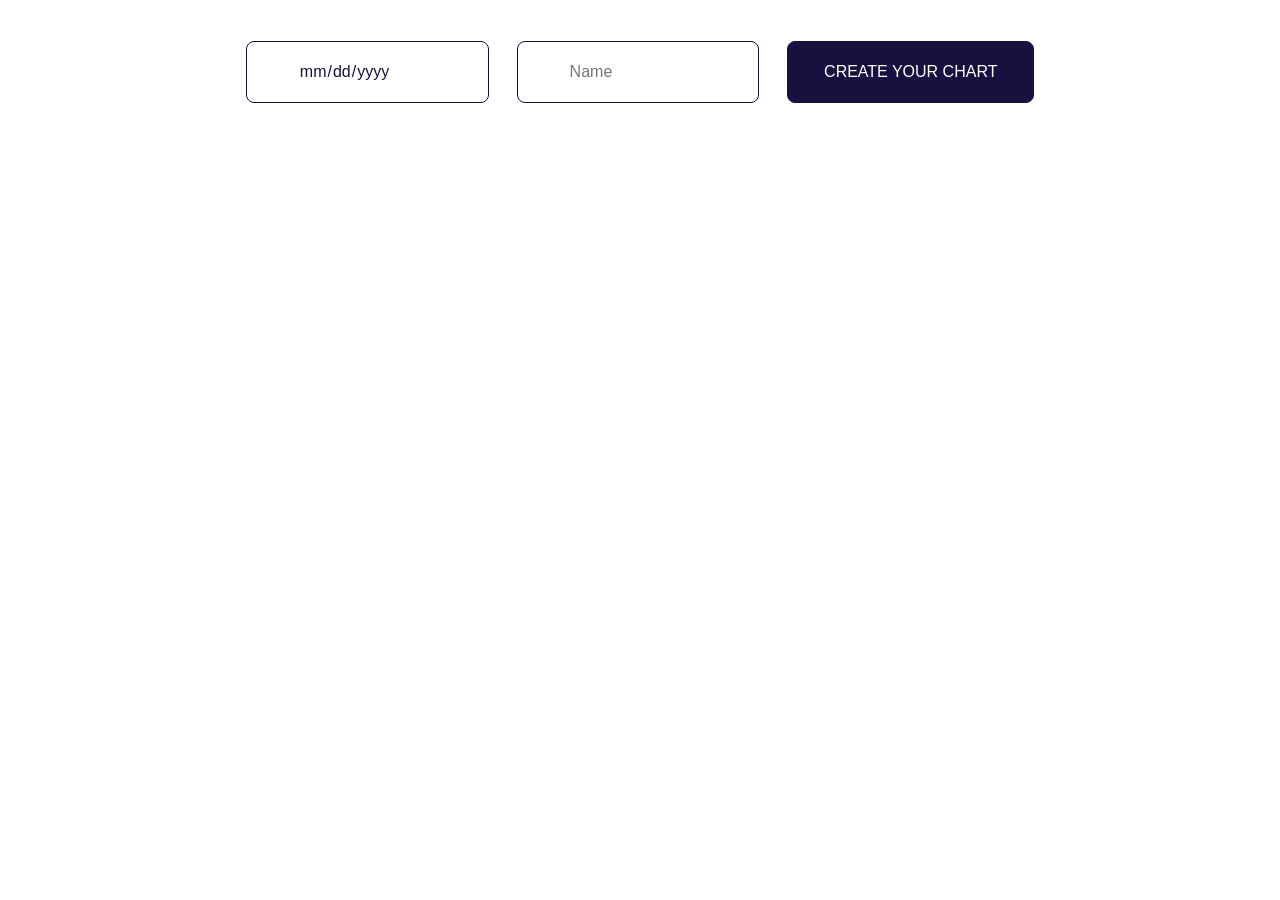
==== commit 2fdc7846: "Converted Destiny Matrix theme from dark to white background (1 ISSUE) - index.css: swap --color-bg " ====
--- a/index.html
+++ b/index.html
@@ -628,8 +628,8 @@
                 </td>
                 <td rowspan="2">
                   <svg width="45" height="61" viewBox="0 0 45 61" fill="none" xmlns="http://www.w3.org/2000/svg">
-                    <path d="M0.422852 1.06299H21.6661V60.0719H0.422852" stroke="#F9F9F8" stroke-width="1.18018" />
-                    <path d="M44.68 30.5674H21.6665" stroke="#F9F9F8" stroke-width="1.18018" />
+                    <path d="M0.422852 1.06299H21.6661V60.0719H0.422852" stroke="#1a1040" stroke-width="1.18018" />
+                    <path d="M44.68 30.5674H21.6665" stroke="#1a1040" stroke-width="1.18018" />
                   </svg>
                 </td>
                 <td rowspan="2">
@@ -642,8 +642,8 @@
                 </td>
                 <td rowspan="2">
                   <svg width="45" height="61" viewBox="0 0 45 61" fill="none" xmlns="http://www.w3.org/2000/svg">
-                    <path d="M0.422852 1.06299H21.6661V60.0719H0.422852" stroke="#F9F9F8" stroke-width="1.18018" />
-                    <path d="M44.68 30.5674H21.6665" stroke="#F9F9F8" stroke-width="1.18018" />
+                    <path d="M0.422852 1.06299H21.6661V60.0719H0.422852" stroke="#1a1040" stroke-width="1.18018" />
+                    <path d="M44.68 30.5674H21.6665" stroke="#1a1040" stroke-width="1.18018" />
                   </svg>
                 </td>
                 <td rowspan="2">
--- a/assets/styles/index.css
+++ b/assets/styles/index.css
@@ -1,6 +1,7 @@
 :root {
   /* ── Core palette ── */
-  --color-bg: #050215;
+  --color-bg: #ffffff;
+  --color-navy: #1a1040;
   --color-gold: #fff8db;
   --color-white: #ffffff;
   --color-off-white: #f5f5f5;
@@ -9,6 +10,8 @@
   --color-black: #000000;
   --color-gray: #827d78;
   --color-gold-muted: #d2b154;
+  --color-lavender: #e8e4f0;
+  --color-lavender-light: #f5f3fa;
 
   /* ── Chakra accent colors (Crown → Root) ── */
   --chakra-sahasrara: #b653f7;
@@ -31,7 +34,7 @@
 body {
   background-color: var(--color-bg);
   font-family: var(--font-heading);
-  color: var(--color-white);
+  color: var(--color-navy);
   font-style: normal;
   font-size: 1vw;
 }
@@ -140,9 +143,9 @@
   padding: 1.25em 3.25em 1.25em 3.25em;
   font-family: var(--font-body);
   font-size: 1.25em;
-  background-color: var(--color-bg);
-  color: var(--color-gold);
-  border: 1px var(--color-gold) solid;
+  background-color: var(--color-white);
+  color: var(--color-navy);
+  border: 1px var(--color-navy) solid;
   border-radius: 0.5em;
 }
 
@@ -152,22 +155,22 @@
 
 button {
   padding: 1.25em 2em 1.25em 2em;
-  background-color: var(--color-gold);
+  background-color: var(--color-navy);
   font-family: var(--font-body);
   font-size: 1.25em;
   line-height: 125%;
   text-transform: uppercase;
   border-radius: 0.5em;
-  border: 1px var(--color-gold) solid;
+  border: 1px var(--color-navy) solid;
   z-index: 1;
   cursor: pointer;
-  color: var(--color-bg);
+  color: var(--color-white);
 }
 
 button:hover {
-  color: var(--color-gold);
-  background-color: var(--color-bg);
-  border: 1px var(--color-gold) solid;
+  color: var(--color-navy);
+  background-color: var(--color-white);
+  border: 1px var(--color-navy) solid;
 }
 
 #get_the_answer,
@@ -192,18 +195,18 @@
 
 .chakra-table td:first-child,
 .chakra-table th:first-child {
-  border-left: 1px solid var(--color-white);
+  border-left: 1px solid var(--color-navy);
 }
 
 .chakra-table tr:first-child th,
 .chakra-table tr:last-child td {
-  border-top: 1px solid var(--color-white);
+  border-top: 1px solid var(--color-navy);
 }
 
 .chakra-table td,
 .chakra-table th {
-  border-right: 1px solid var(--color-white);
-  border-bottom: 1px solid var(--color-white);
+  border-right: 1px solid var(--color-navy);
+  border-bottom: 1px solid var(--color-navy);
 }
 
 .chakra-name__bottom td:first {
@@ -251,7 +254,7 @@
   background: var(--chakra-color);
   justify-content: center;
   margin-right: 1.25em;
-  box-shadow: 0 0 0.625em 0.625em var(--chakra-color);
+  box-shadow: 0 0 0.3em 0.2em var(--chakra-color);
 }
 
 .chakra-td {
@@ -265,7 +268,7 @@
   text-align-last: center;
   padding: 0.3125em;
   text-align: center;
-  background-color: var(--color-bg);
+  background-color: var(--color-white);
 }
 
 .chakra-name__bottom {
@@ -273,23 +276,23 @@
 }
 
 .chakra-name__radius-left {
-  background-color: var(--color-gray);
+  background-color: var(--color-lavender);
   border-top-left-radius: 10px;
 }
 
 .chakra-name__radius-right {
-  background-color: var(--color-gray);
+  background-color: var(--color-lavender);
   border-top-right-radius: 10px;
 }
 
 .chakra-name__radius-left-bottom {
-  background-color: var(--color-bg);
+  background-color: var(--color-white);
   border-bottom-left-radius: 10px;
   border-top-left-radius: 10px;
 }
 
 .chakra-name__radius-right-bottom {
-  background-color: var(--color-bg);
+  background-color: var(--color-white);
   border-top-right-radius: 10px;
   border-bottom-right-radius: 10px;
 }
@@ -300,7 +303,7 @@
 
 .chakra-table-header> :nth-child(2),
 .chakra-table-header> :nth-child(3) {
-  background-color: var(--color-gray);
+  background-color: var(--color-lavender-light);
 }
 
 .chakra-table-header {
@@ -326,15 +329,15 @@
 }
 
 .gray {
-  color: var(--color-gray);
+  color: #5c5670;
 }
 
 .smoky-white {
-  color: var(--color-off-white-2);
+  color: #3a3350;
 }
 
 .smoky-white2 {
-  color: var(--color-gold);
+  color: var(--color-gold-muted);
 }
 
 #decode-matrix-btn {
@@ -408,7 +411,7 @@
 .frame-square,
 .frame-octagon {
   stroke-miterlimit: 10;
-  stroke: var(--color-white);
+  stroke: var(--color-navy);
   fill: none;
 }
 
@@ -454,9 +457,12 @@
 
 .point-fill-neutral-big,
 .point-fill-neutral-small,
-.point-fill-neutral-medium,
+.point-fill-neutral-medium {
+  fill: var(--color-navy);
+}
+
 .icon-heart {
-  fill: var(--color-cream);
+  fill: #e0263f;
 }
 
 .matrix-value-point {
@@ -518,21 +524,38 @@
 .year-tick-value,
 .age-band-label-minor-sub,
 .genline-caption,
+.year-fraction-label {
+  fill: var(--color-navy);
+}
+
 .point-text-big-light,
 .point-text-small-light,
-.point-text-medium-light,
-.year-fraction-label {
-  fill: var(--color-off-white);
+.point-text-medium-light {
+  fill: var(--color-white);
 }
 
 .point-text-big-dark,
 .point-text-small-dark,
 .point-text-medium-dark {
-  fill: var(--color-black);
+  fill: var(--color-white);
+}
+
+/* Light-fill neutral circles keep dark text for contrast */
+#epoint,
+#spoint,
+#tpoint,
+#wpoint,
+#xpoint,
+#compatibilityEpoint,
+#compatibilitySpoint,
+#compatibilityTpoint,
+#compatibilityWpoint,
+#compatibilityXpoint {
+  fill: var(--color-navy) !important;
 }
 
 .icon-dollar-text {
-  fill: var(--color-gold-muted);
+  fill: #2f9e44;
 }
 
 /* health-map and purposes table styles */
@@ -585,7 +608,7 @@
 }
 
 .base-circle {
-  border: 1px solid var(--color-white);
+  border: 1px solid var(--color-navy);
   border-radius: 50%;
   width: 2.5em;
   height: 2.5em;
--- a/assets/styles/interpretations.css
+++ b/assets/styles/interpretations.css
@@ -18,7 +18,7 @@
   border: 1px solid rgba(212, 175, 55, 0.35);
   border-radius: 12px;
   overflow: hidden;
-  background: rgba(255, 255, 255, 0.03);
+  background: rgba(26, 16, 64, 0.03);
   backdrop-filter: blur(4px);
 }
 
@@ -33,7 +33,7 @@
   border: none;
   border-radius: 0;
   cursor: pointer;
-  color: #fff8db;
+  color: #1a1040;
   font-family: 'Cormorant Garamond', serif;
   font-size: 1.35em;
   font-weight: 600;
@@ -44,8 +44,8 @@
 }
 
 .interp-accordion-header:hover {
-  background: rgba(212, 175, 55, 0.08);
-  color: #fff8db;
+  background: rgba(180, 138, 20, 0.08);
+  color: #1a1040;
   border: none;
 }
 
@@ -57,7 +57,7 @@
 .interp-chevron {
   font-size: 1.4em;
   line-height: 1;
-  color: #d4af37;
+  color: #b48a14;
   transition: transform 0.3s ease;
   display: inline-block;
   margin-left: 0.5em;
@@ -104,7 +104,7 @@
   font-family: 'Nunito', sans-serif;
   font-size: 0.82em;
   font-weight: 600;
-  color: rgba(249, 249, 248, 0.5);
+  color: rgba(26, 16, 64, 0.5);
   letter-spacing: 0.02em;
   transition: color 0.2s ease, background 0.2s ease, border-color 0.2s ease;
   white-space: nowrap;
@@ -113,16 +113,16 @@
 }
 
 .interp-tab:hover {
-  color: #fff8db;
-  background: rgba(212, 175, 55, 0.08);
+  color: #1a1040;
+  background: rgba(180, 138, 20, 0.08);
   border-color: transparent;
 }
 
 .interp-tab--active {
-  color: #d4af37;
-  background: rgba(212, 175, 55, 0.1);
-  border-color: rgba(212, 175, 55, 0.3);
-  border-bottom-color: #050215; /* merges with panel background */
+  color: #b48a14;
+  background: rgba(180, 138, 20, 0.1);
+  border-color: rgba(180, 138, 20, 0.3);
+  border-bottom-color: #ffffff; /* merges with panel background */
 }
 
 /* inner tabs are slightly smaller */
@@ -150,7 +150,7 @@
   font-family: 'Nunito', sans-serif;
   font-size: 1em;
   line-height: 1.8;
-  color: rgba(249, 249, 248, 0.88);
+  color: rgba(26, 16, 64, 0.88);
   margin: 0;
 }
 
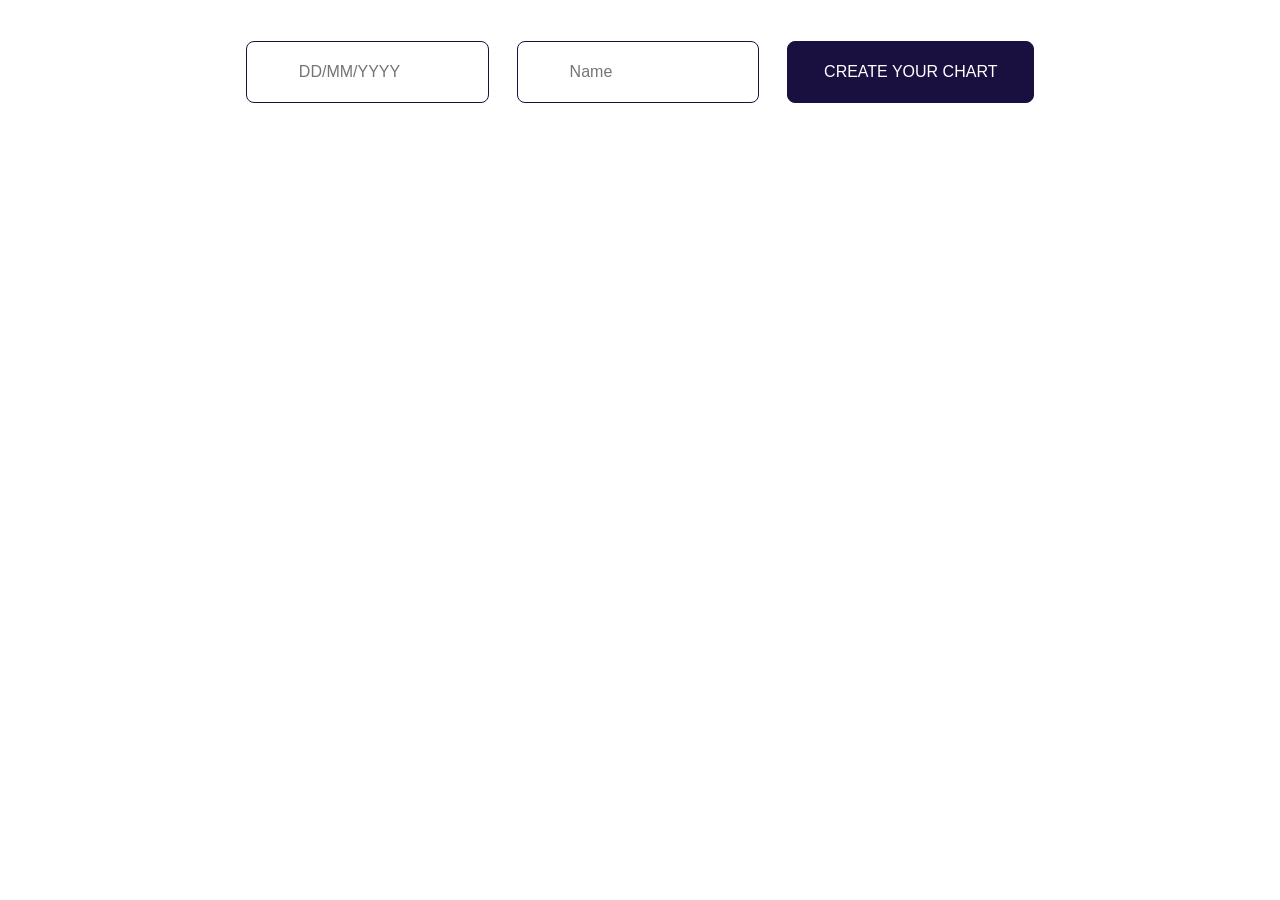
==== commit 6e3bb6ec: "Switch date inputs to dd/mm/yyyy and add shareable result URLs - index.html, compatibility.html: rep" ====
--- a/index.html
+++ b/index.html
@@ -22,7 +22,7 @@
       <div class="birthday-container">
         <div class="birthday-container__inputs-wrapper">
           <div class="input1-wrap">
-            <input id="date" type="date" />
+            <input id="date" type="text" placeholder="DD/MM/YYYY" maxlength="10" autocomplete="off" inputmode="numeric" />
           </div>
           <div class="input2-wrap">
             <input id="name" type="text" placeholder="Name" size="10" />
